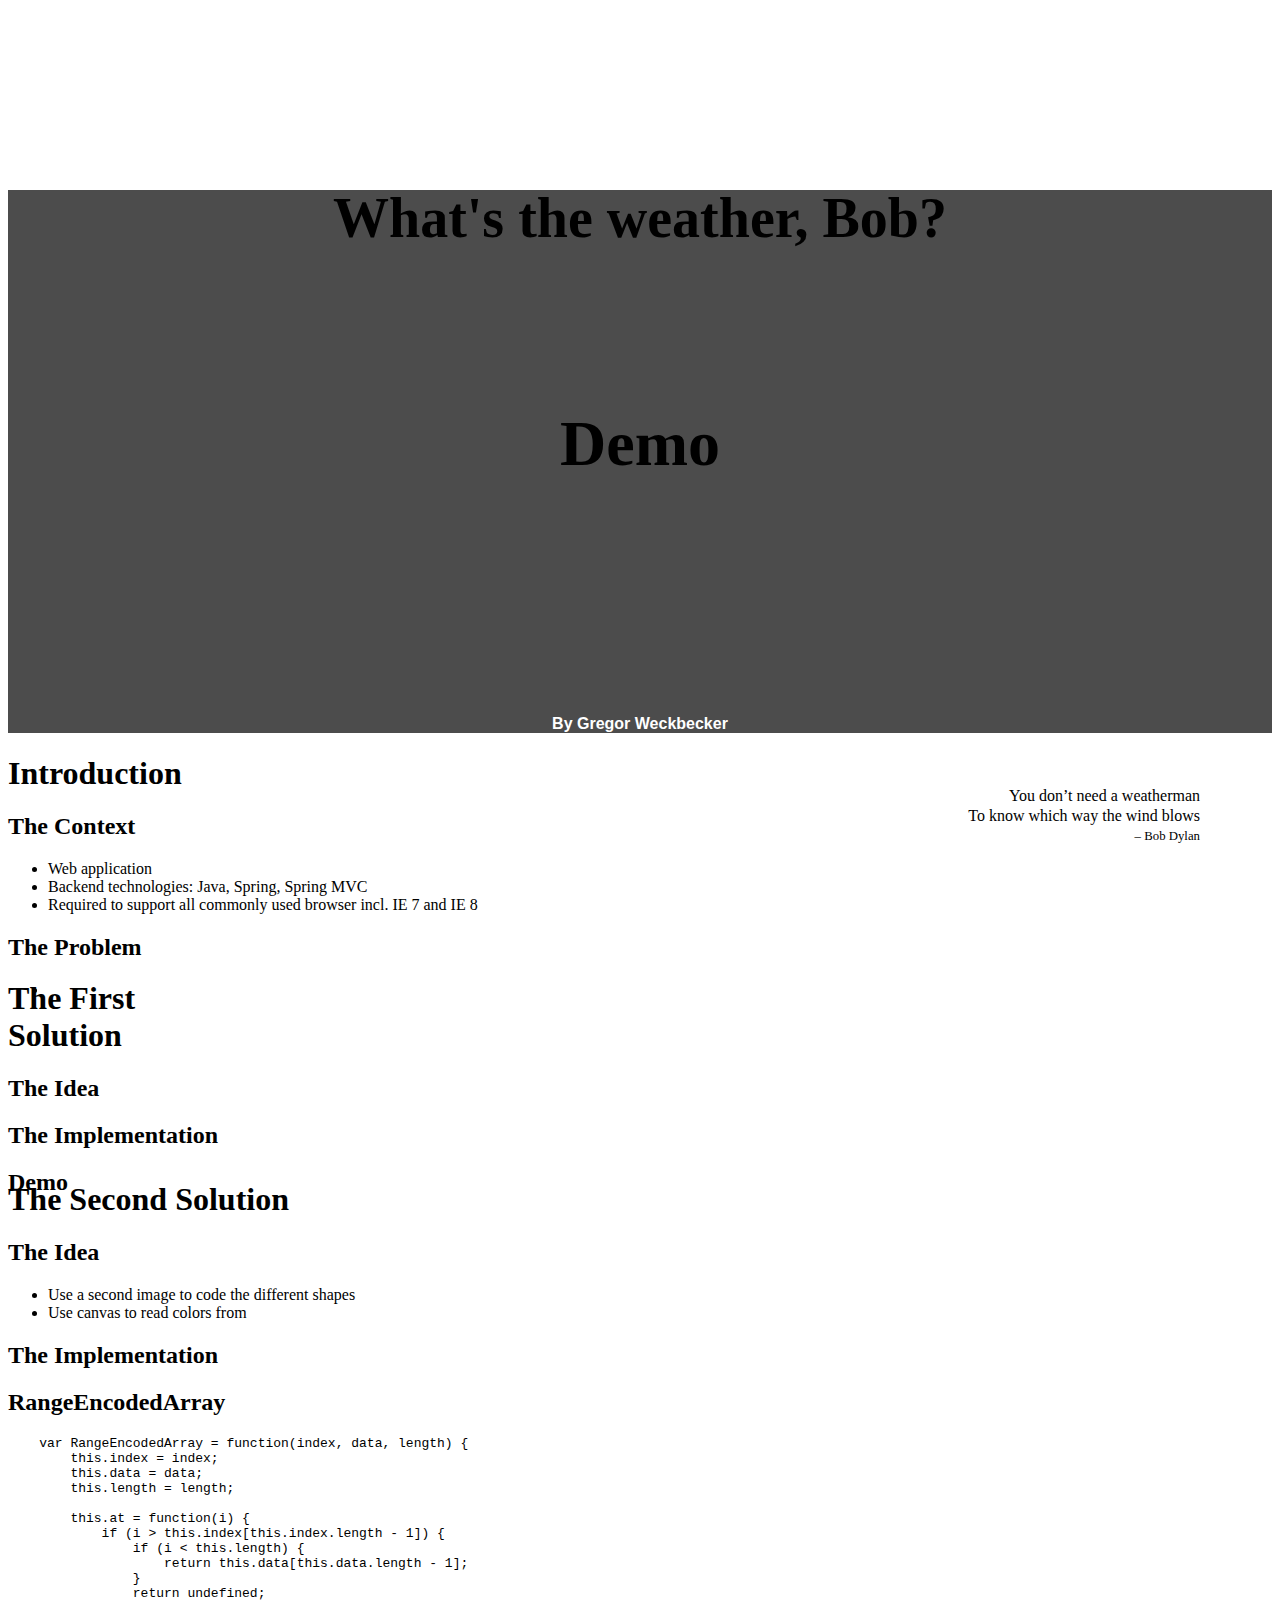
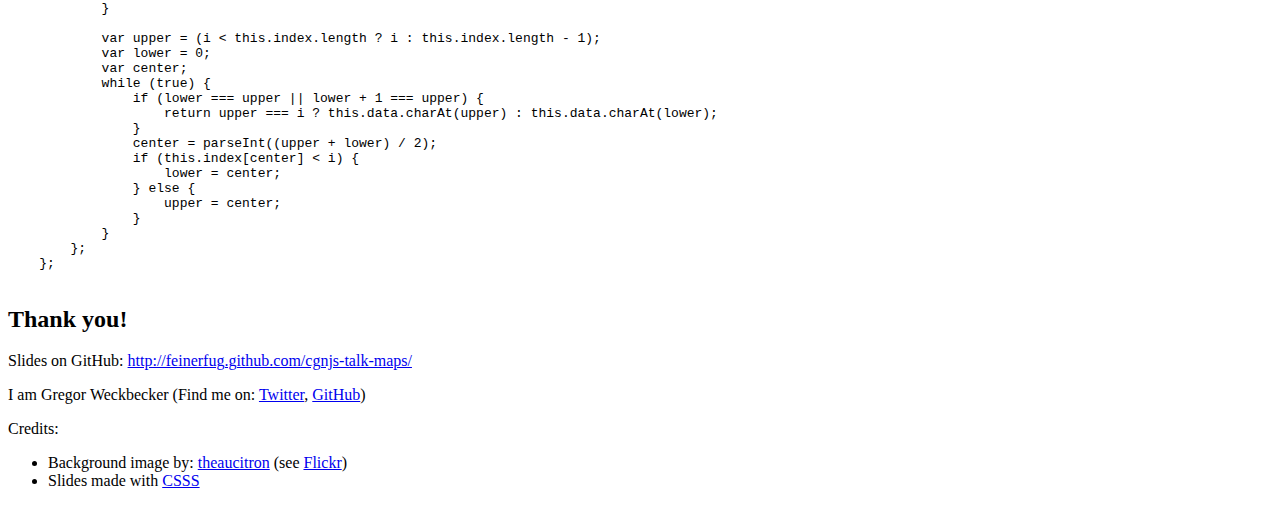
==== index.html @ a332ef14 "thank you page" ====
<!DOCTYPE html>
<html>
  <head>
    <meta charset="utf-8" />
    <meta name="viewport" content="width=device-width, initial-scale=1, maximum-scale=1" />
    <title>What's the weather?</title>

    <link href="slideshow.css" rel="stylesheet" />
    <link href="theme.css" rel="stylesheet" />
    <link href="talk.css" rel="stylesheet" />
  </head>
  <body data-duration="30">

    <header id="intro" class="slide">
      <h1>
        What's the weather, Bob?
      </h1>
      <p class="attribution">By Gregor Weckbecker</p>
      <blockquote>
        You don’t need a weatherman<br/>
        To know which way the wind blows<br/>
        <span class="author">&#8211; Bob Dylan</span>
      </blockquote>
    </header>
    <section>
      <header class="slide">
        <h1>Introduction</h1>
      </header>

      <section class="slide">
        <h2>The Context</h2>
        <ul>
          <li class="delayed">Web application</li>
          <li class="delayed">Backend technologies: Java, Spring, Spring MVC</li>
          <li class="delayed">Required to support all commonly used browser incl. IE 7 and IE 8</li>
        </ul>
      </section>

      <section class="slide">
        <h2>The Problem</h2>
        <ul>
          <li class="delayed"></li>
        </ul>
      </section>
    </section>

    <section>
      <header class="slide">
        <h1 class="two-lines">
          The First <br/>
          Solution
        </h1>
      </header>

      <section class="slide">
        <h2>The Idea</h2>
      </section>

      <section class="slide">
        <h2>The Implementation</h2>
      </section>

      <section class="slide">
        <h2 class="two-lines">Demo</h2>
      </section>
    </section>

    <section>
      <header class="slide">
        <h1 class="two-lines">The Second Solution</h1>
      </header>

      <section class="slide">
        <h2>The Idea</h2>
        <ul>
          <li class="delayed">Use a second image to code the different shapes</li>
          <li class="delayed">Use canvas to read colors from </li>
        </ul>
      </section>

      <section class="slide">
        <h2>The Implementation</h2>
      </section>

      <section class="slide">
        <h2>RangeEncodedArray</h2>
        <pre>
    var RangeEncodedArray = function(index, data, length) {
        this.index = index;
        this.data = data;
        this.length = length;

        this.at = function(i) {
            if (i > this.index[this.index.length - 1]) {
                if (i < this.length) {
                    return this.data[this.data.length - 1];
                }
                return undefined;
            }

            var upper = (i < this.index.length ? i : this.index.length - 1);
            var lower = 0;
            var center;
            while (true) {
                if (lower === upper || lower + 1 === upper) {
                    return upper === i ? this.data.charAt(upper) : this.data.charAt(lower);
                }
                center = parseInt((upper + lower) / 2);
                if (this.index[center] < i) {
                    lower = center;
                } else {
                    upper = center;
                }
            }
        };
    };
        </pre>

      </section>

      <section class="slide">
        <h2 class="full-slide">Demo</h2>
      </section>
    </section>

    <section>
      <footer class="slide" title="The End">
        <h2>Thank you!</h2>
        <p>Slides on GitHub: <a href="http://feinerfug.github.com/cgnjs-talk-maps/">http://feinerfug.github.com/cgnjs-talk-maps/</a></p>

        <p class="me">I am Gregor Weckbecker (Find me on: <a href="http://twitter.com/#!/feinerfug">Twitter</a>, <a href="https://github.com/feinerfug">GitHub</a>)</p>

        <p>Credits:</p>
        <ul>
          <li>
            Background image by: <a href="http://www.flickr.com/photos/9190330@N06/">theaucitron</a> (see <a href="http://www.flickr.com/photos/9190330@N06/5810163712/">Flickr</a>)
          </li>
          <li>
            Slides made with <a href="http://github.com/LeaVerou/CSSS">CSSS</a>
          </li>
        </ul>
      </footer>
    </section>

    <script src="slideshow.js"></script>
    <script src="plugins/css-prefix.js"></script>
    <script src="plugins/css-edit.js"></script>
    <script src="plugins/css-snippets.js"></script>
    <script src="plugins/css-controls.js"></script>
    <script>
      var slideshow = new SlideShow();

      var snippets = document.querySelectorAll('.snippet');
      for(var i=0; i<snippets.length; i++) {
                                      new CSSSnippet(snippets[i]);
                                      }

                                      var cssControls = document.querySelectorAll('.css-control');
                                      for(var i=0; i<cssControls.length; i++) {
                                                                         new CSSControl(cssControls[i]);
                                                                         }
                                                                         </script>

  </body>
</html>
---- talk.css ----
section > header.slide > h1.two-lines {
  margin-top: -1.1em;
}

#intro {
  background: rgba(0,0,0,.7);
  padding: 0;
  border: 0;
}

#intro h1 {
  font-size: 350%;
  line-height: 1;
  text-align: center;
  margin-top: 1.2em;
  font-weight: bold;
  width: 80%;
  min-height: 500px;
  margin: 15% auto 0;
}

#intro .attribution {
  font-family: Helvetica, sans-serif;
  font-weight: bold;
  text-align: center;
  font-size: 100%;
  color: #fff;
  text-shadow: none;
  background: none;
  padding:.6em 0 0;
  overflow: hidden;
}

#intro blockquote {
  position: absolute;
  height: 3.6em;
  width: 100%;
  right: 2.5em;
  bottom: 2.5em;
  text-align: right;
  line-height: 1.2;
}

#intro blockquote .author {
  font-size: 0.8em;
}

section > h2.full-slide {
  position: absolute;
  top: 50%;
  left: 0;
  right: 0;
  margin-top: -.6em;
  font-size: 400%;
  line-height: 1;
  text-align: center;
}

section > footer > .me {
  margin: 1em 0;
}
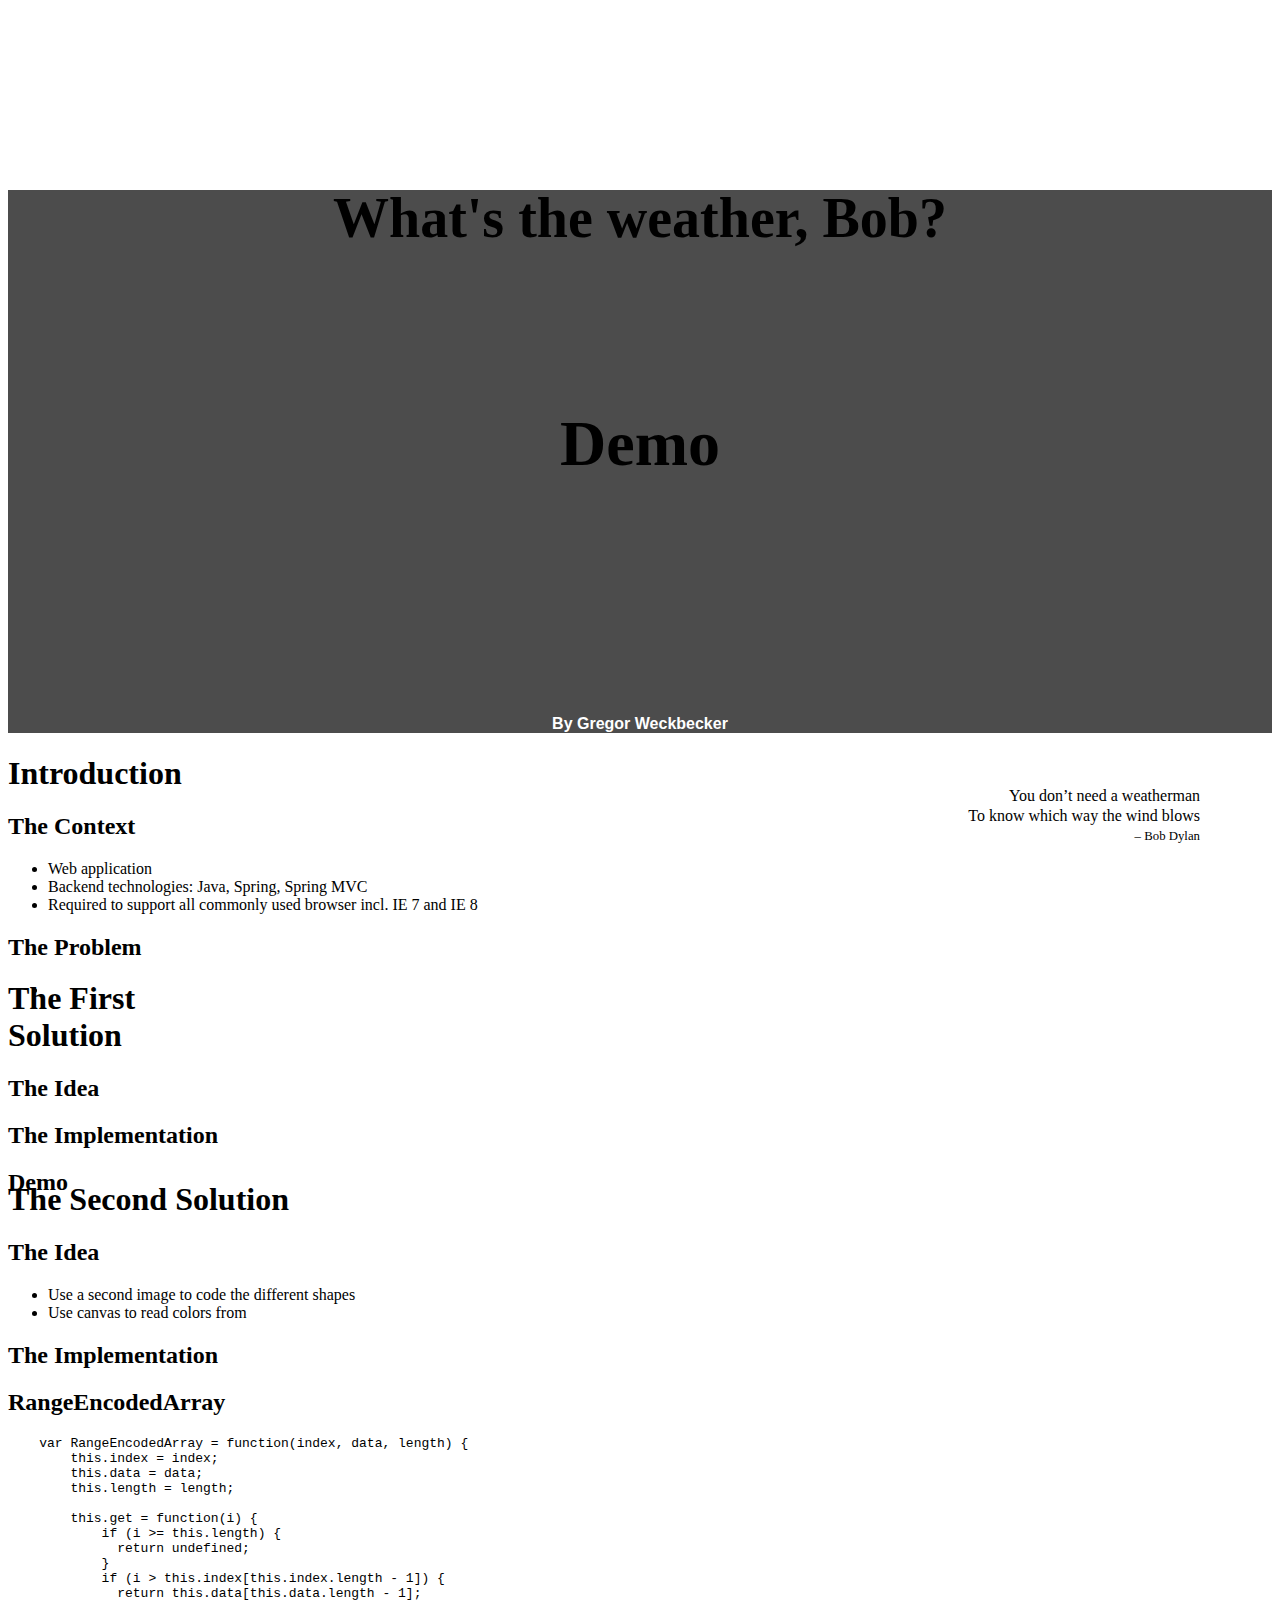
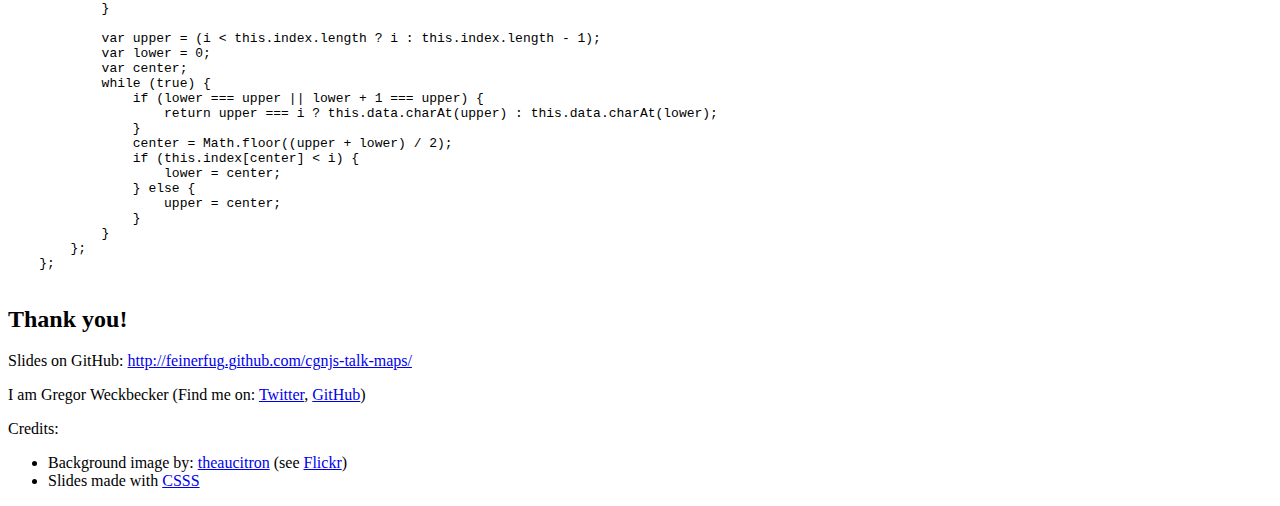
==== commit aed9cd04: "fixes rea example" ====
--- a/index.html
+++ b/index.html
@@ -90,12 +90,12 @@
         this.data = data;
         this.length = length;
 
-        this.at = function(i) {
+        this.get = function(i) {
+            if (i >= this.length) {
+              return undefined;
+            }
             if (i > this.index[this.index.length - 1]) {
-                if (i < this.length) {
-                    return this.data[this.data.length - 1];
-                }
-                return undefined;
+              return this.data[this.data.length - 1];
             }
 
             var upper = (i < this.index.length ? i : this.index.length - 1);
@@ -105,7 +105,7 @@
                 if (lower === upper || lower + 1 === upper) {
                     return upper === i ? this.data.charAt(upper) : this.data.charAt(lower);
                 }
-                center = parseInt((upper + lower) / 2);
+                center = Math.floor((upper + lower) / 2);
                 if (this.index[center] < i) {
                     lower = center;
                 } else {
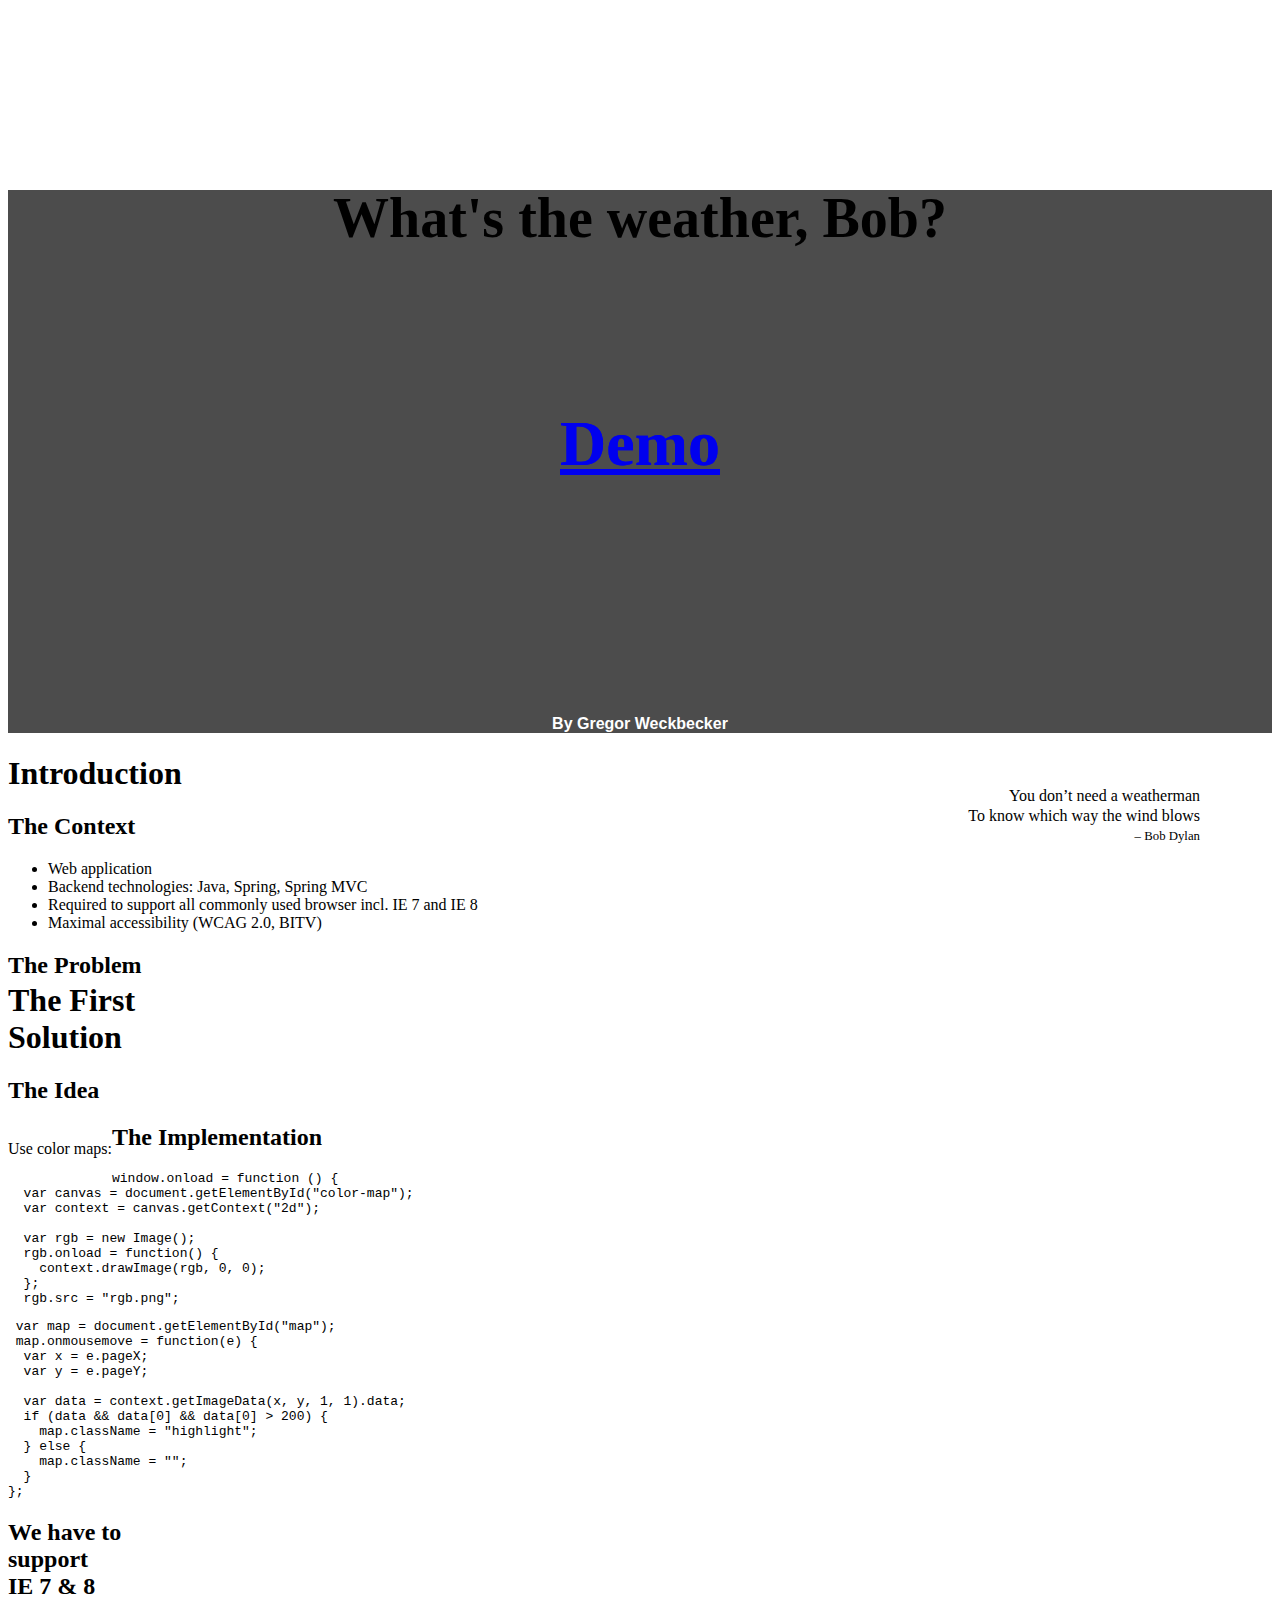
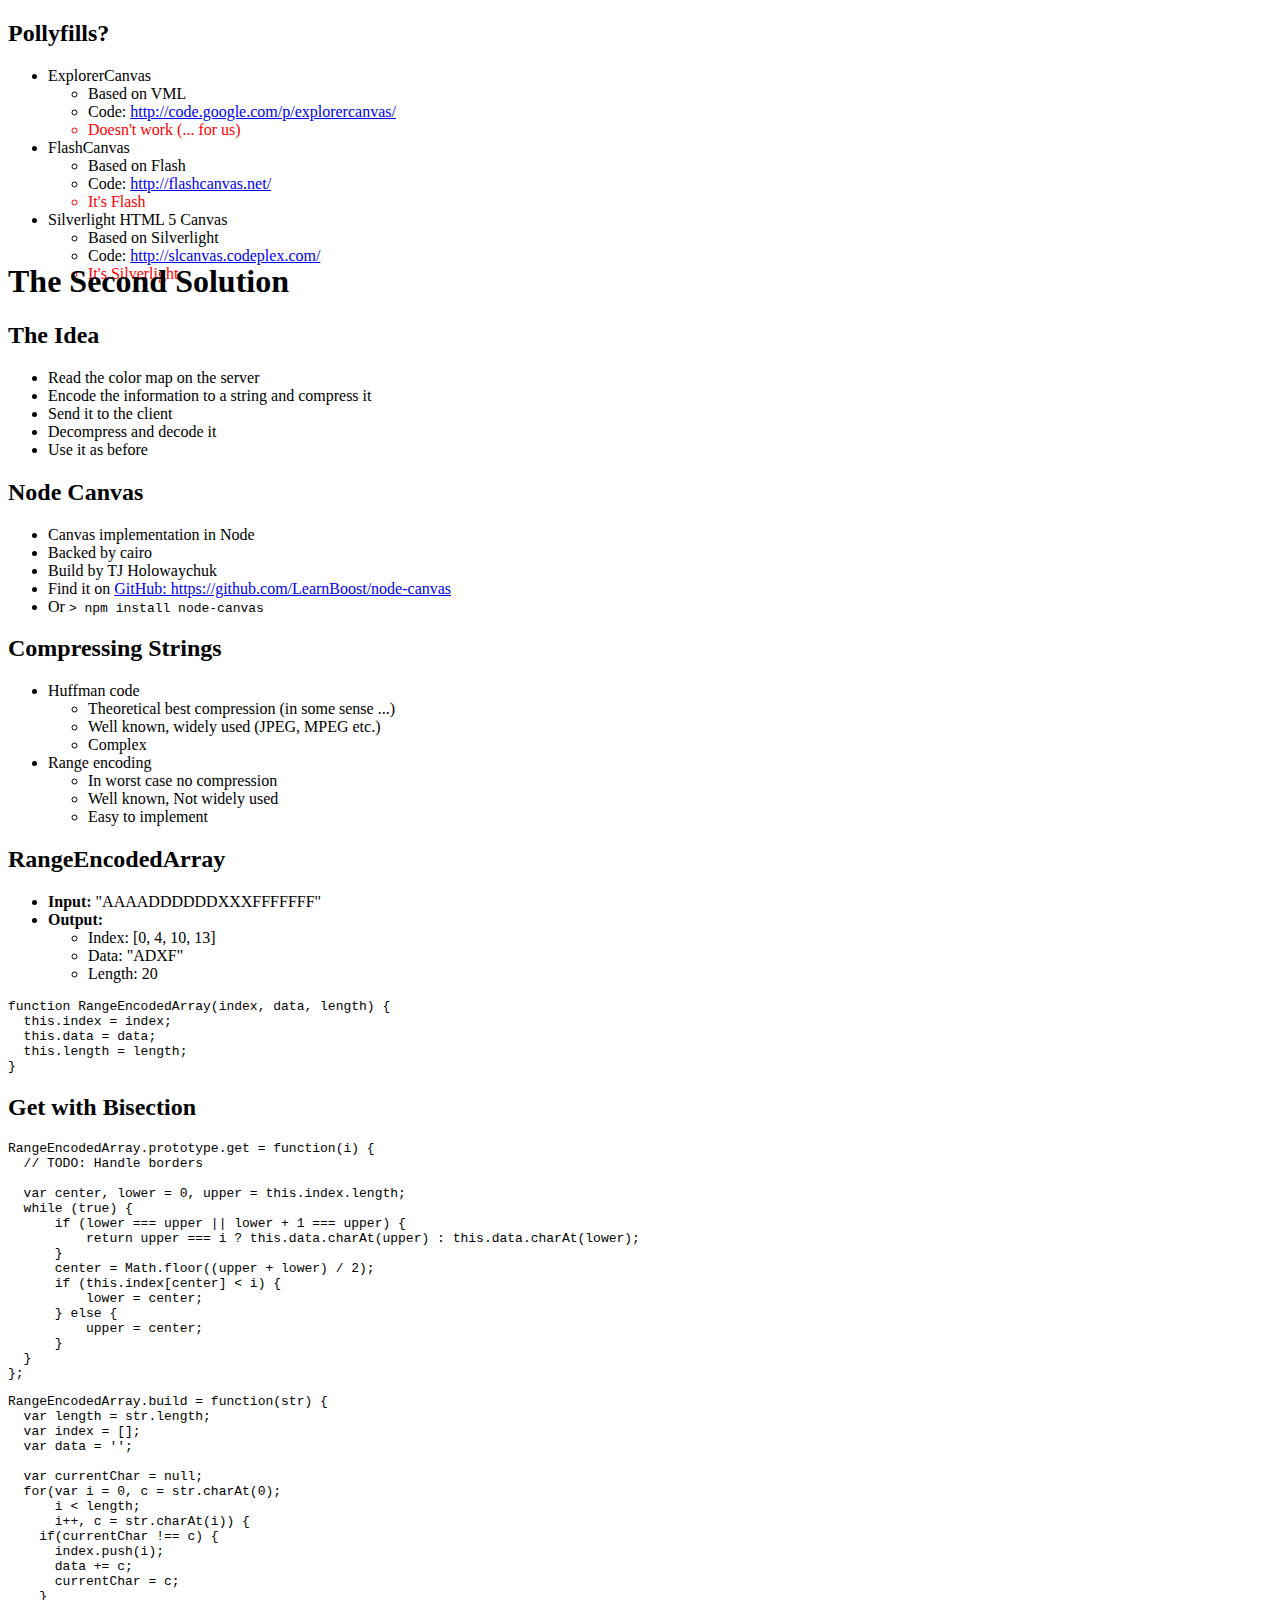
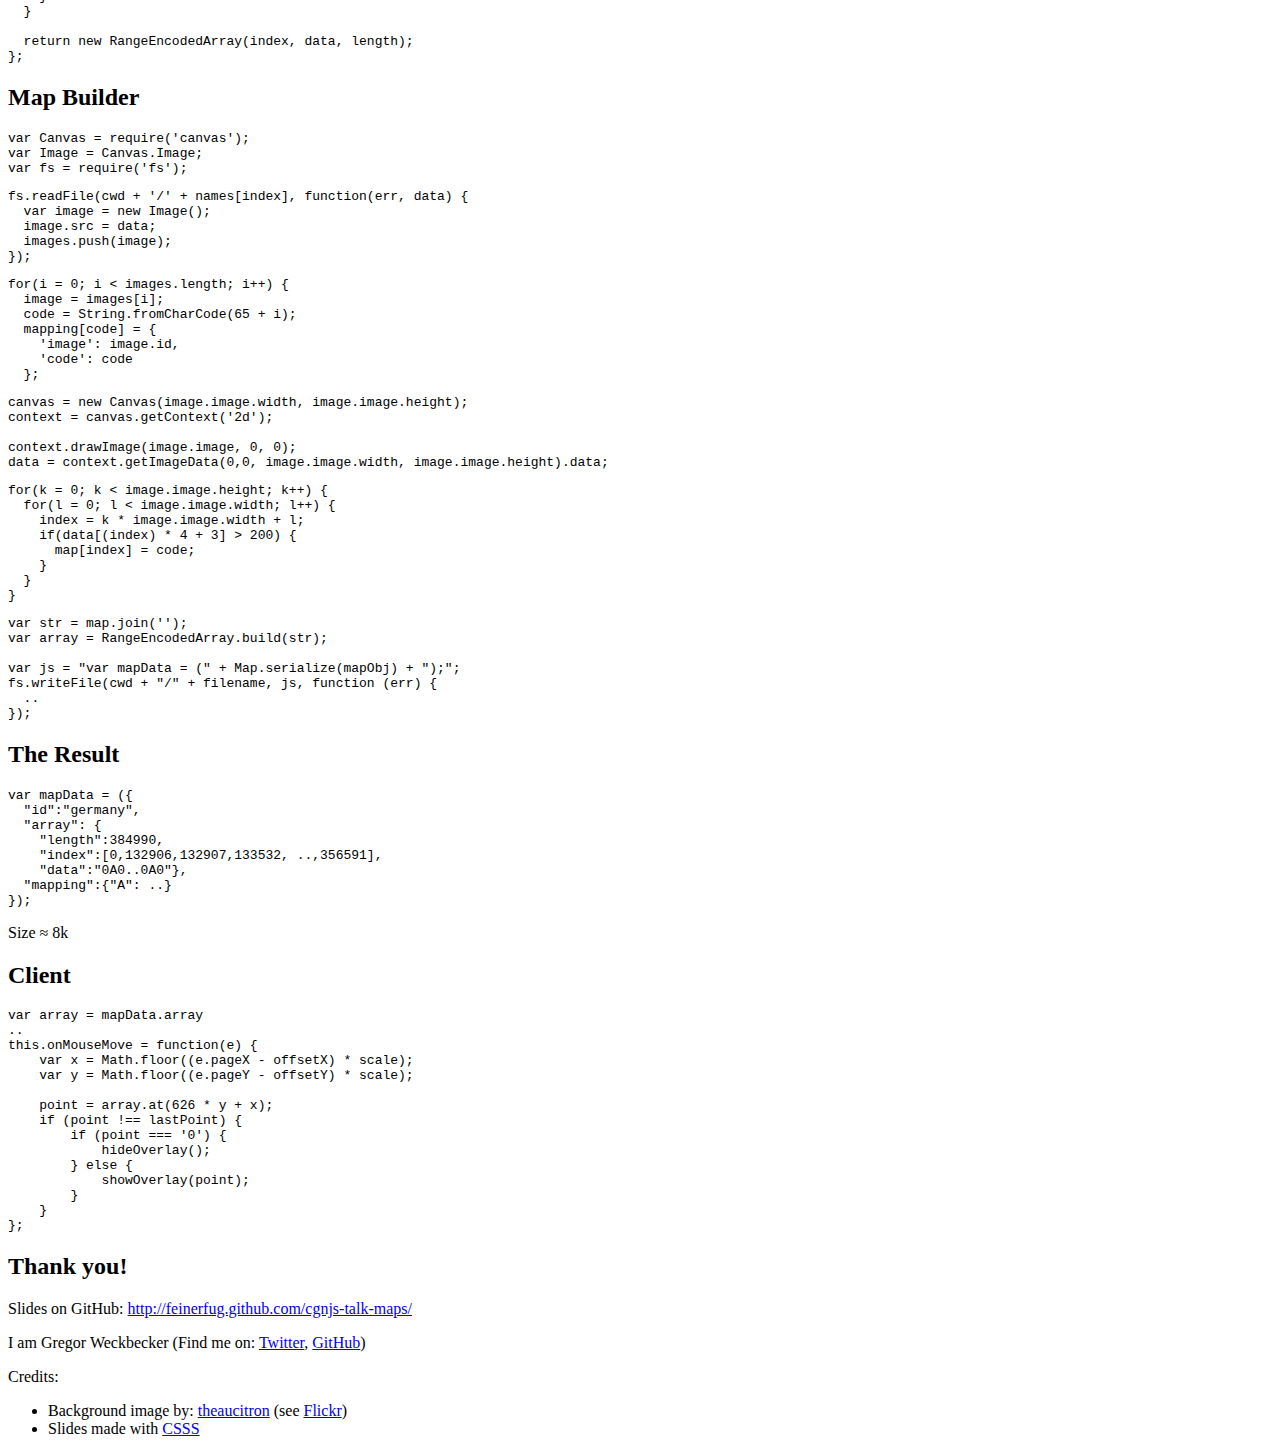
==== commit 2b487681: "fixes typo" ====
--- a/index.html
+++ b/index.html
@@ -9,7 +9,7 @@
     <link href="theme.css" rel="stylesheet" />
     <link href="talk.css" rel="stylesheet" />
   </head>
-  <body data-duration="30">
+  <body data-duration="30" class="">
 
     <header id="intro" class="slide">
       <h1>
@@ -33,14 +33,13 @@
           <li class="delayed">Web application</li>
           <li class="delayed">Backend technologies: Java, Spring, Spring MVC</li>
           <li class="delayed">Required to support all commonly used browser incl. IE 7 and IE 8</li>
+          <li class="delayed">Maximal accessibility (WCAG 2.0, BITV)</li>
         </ul>
       </section>
 
       <section class="slide">
         <h2>The Problem</h2>
-        <ul>
-          <li class="delayed"></li>
-        </ul>
+        <img src="demos/1/map.png" style="width: 100%; heigth: auto;" alt="" />
       </section>
     </section>
 
@@ -54,14 +53,77 @@
 
       <section class="slide">
         <h2>The Idea</h2>
+        <p style="float:left;">Use color maps:</p>
+        <img src="demos/1/rgb.png" alt="" style="display: block; float: right; height: 60%; width: auto"/>
       </section>
 
       <section class="slide">
         <h2>The Implementation</h2>
-      </section>
-
-      <section class="slide">
-        <h2 class="two-lines">Demo</h2>
+        <pre>
+window.onload = function () {
+  var canvas = document.getElementById("color-map");
+  var context = canvas.getContext("2d");
+
+  var rgb = new Image();
+  rgb.onload = function() {
+    context.drawImage(rgb, 0, 0);
+  };
+  rgb.src = "rgb.png";</pre>
+      </section>
+
+      <section class="slide">
+        <pre>
+ var map = document.getElementById("map");
+ map.onmousemove = function(e) {
+  var x = e.pageX;
+  var y = e.pageY;
+
+  var data = context.getImageData(x, y, 1, 1).data;
+  if (data && data[0] && data[0] > 200) {
+    map.className = "highlight";
+  } else {
+    map.className = "";
+  }
+};
+</pre>
+      </section>
+
+      <section class="slide">
+        <h2 class="full-slide"><a href="demos/1" target="_blank">Demo</a></h2>
+      </section>
+
+    <section class="slide">
+      <h2 class="full-slide-3">We have to <br/> support <br/> IE 7 &amp; 8</h2>
+    </section>
+
+      <section class="slide">
+        <h2>Pollyfills?</h2>
+        <ul>
+          <li>
+            ExplorerCanvas
+            <ul>
+              <li>Based on VML</li>
+              <li>Code: <a href="http://code.google.com/p/explorercanvas/">http://code.google.com/p/explorercanvas/</a></li>
+              <li style="color: red;">Doesn't work (... for us)</li>
+            </ul>
+          </li>
+          <li>
+            FlashCanvas
+            <ul>
+              <li>Based on Flash</li>
+              <li>Code: <a href="http://flashcanvas.net/">http://flashcanvas.net/</a></li>
+              <li style="color: red;">It's Flash</li>
+            </ul>
+          </li>
+          <li>
+            Silverlight HTML 5 Canvas
+            <ul>
+              <li>Based on Silverlight</li>
+              <li>Code: <a href="http://slcanvas.codeplex.com/">http://slcanvas.codeplex.com/</a></li>
+              <li style="color:red;">It's Silverlight</li>
+            </ul>
+          </li>
+        </ul>
       </section>
     </section>
 
@@ -73,53 +135,216 @@
       <section class="slide">
         <h2>The Idea</h2>
         <ul>
-          <li class="delayed">Use a second image to code the different shapes</li>
-          <li class="delayed">Use canvas to read colors from </li>
-        </ul>
-      </section>
-
-      <section class="slide">
-        <h2>The Implementation</h2>
+          <li class="delayed">Read the color map on the server</li>
+          <li class="delayed">Encode the information to a string and compress it</li>
+          <li class="delayed">Send it to the client</li>
+          <li class="delayed">Decompress and decode it</li>
+          <li class="delayed">Use it as before</li>
+        </ul>
+      </section>
+
+      <section class="slide">
+        <h2>Node Canvas</h2>
+        <ul>
+          <li>Canvas implementation in Node</li>
+          <li>Backed by cairo</li>
+          <li>Build by TJ Holowaychuk</li>
+          <li>Find it on <a href="https://github.com/LearnBoost/node-canvas">GitHub: https://github.com/LearnBoost/node-canvas</a></li>
+          <li>Or <code>> npm install node-canvas</code></li>
+        </ul>
+      </section>
+
+      <section class="slide">
+        <h2>Compressing Strings</h2>
+        <ul>
+          <li>
+            Huffman code
+            <ul>
+              <li>Theoretical best compression (in some sense ...)</li>
+              <li>Well known, widely used (JPEG, MPEG etc.) </li>
+              <li>Complex</li>
+            </ul>
+          </li>
+          <li class="delayed">
+            Range encoding
+            <ul>
+              <li>In worst case no compression</li>
+              <li>Well known, Not widely used</li>
+              <li>Easy to implement</li>
+            </ul>
+          </li>
+        </ul>
       </section>
 
       <section class="slide">
         <h2>RangeEncodedArray</h2>
+        <ul>
+          <li><strong>Input:</strong> "AAAADDDDDDXXXFFFFFFF"</li>
+          <li><strong>Output:</strong>
+            <ul>
+              <li>Index: [0, 4, 10, 13]</li>
+              <li>Data: "ADXF"</li>
+              <li>Length: 20</li>
+            </ul>
+          </li>
+        </ul>
+
+<pre class="delayed space2">
+function RangeEncodedArray(index, data, length) {
+  this.index = index;
+  this.data = data;
+  this.length = length;
+}
+</pre>
+      </section>
+
+      <section class="slide">
+        <h2>Get with Bisection</h2>
+<pre>
+RangeEncodedArray.prototype.get = function(i) {
+  // TODO: Handle borders
+
+  var center, lower = 0, upper = this.index.length;
+  while (true) {
+      if (lower === upper || lower + 1 === upper) {
+          return upper === i ? this.data.charAt(upper) : this.data.charAt(lower);
+      }
+      center = Math.floor((upper + lower) / 2);
+      if (this.index[center] < i) {
+          lower = center;
+      } else {
+          upper = center;
+      }
+  }
+};
+</pre>
+      </section>
+
+      <section class="slide">
         <pre>
-    var RangeEncodedArray = function(index, data, length) {
-        this.index = index;
-        this.data = data;
-        this.length = length;
-
-        this.get = function(i) {
-            if (i >= this.length) {
-              return undefined;
-            }
-            if (i > this.index[this.index.length - 1]) {
-              return this.data[this.data.length - 1];
-            }
-
-            var upper = (i < this.index.length ? i : this.index.length - 1);
-            var lower = 0;
-            var center;
-            while (true) {
-                if (lower === upper || lower + 1 === upper) {
-                    return upper === i ? this.data.charAt(upper) : this.data.charAt(lower);
-                }
-                center = Math.floor((upper + lower) / 2);
-                if (this.index[center] < i) {
-                    lower = center;
-                } else {
-                    upper = center;
-                }
-            }
-        };
-    };
-        </pre>
-
-      </section>
-
-      <section class="slide">
-        <h2 class="full-slide">Demo</h2>
+RangeEncodedArray.build = function(str) {
+  var length = str.length;
+  var index = [];
+  var data = '';
+
+  var currentChar = null;
+  for(var i = 0, c = str.charAt(0);
+      i < length;
+      i++, c = str.charAt(i)) {
+    if(currentChar !== c) {
+      index.push(i);
+      data += c;
+      currentChar = c;
+    }
+  }
+
+  return new RangeEncodedArray(index, data, length);
+};</pre>
+      </section>
+
+      <section class="slide">
+        <h2>Map Builder</h2>
+<pre>
+var Canvas = require('canvas');
+var Image = Canvas.Image;
+var fs = require('fs');
+</pre>
+
+<pre class="delayed space2">
+fs.readFile(cwd + '/' + names[index], function(err, data) {
+  var image = new Image();
+  image.src = data;
+  images.push(image);
+});
+</pre>
+
+      </section>
+
+      <section class="slide">
+
+<pre class="space2">
+for(i = 0; i < images.length; i++) {
+  image = images[i];
+  code = String.fromCharCode(65 + i);
+  mapping[code] = {
+    'image': image.id,
+    'code': code
+  };
+</pre>
+
+<pre class="delayed space2">
+canvas = new Canvas(image.image.width, image.image.height);
+context = canvas.getContext('2d');
+
+context.drawImage(image.image, 0, 0);
+data = context.getImageData(0,0, image.image.width, image.image.height).data;
+</pre>
+      </section>
+
+      <section class="slide">
+<pre>
+for(k = 0; k < image.image.height; k++) {
+  for(l = 0; l < image.image.width; l++) {
+    index = k * image.image.width + l;
+    if(data[(index) * 4 + 3] > 200) {
+      map[index] = code;
+    }
+  }
+}
+</pre>
+      </section>
+
+      <section class="slide">
+<pre>
+var str = map.join('');
+var array = RangeEncodedArray.build(str);
+
+var js = "var mapData = (" + Map.serialize(mapObj) + ");";
+fs.writeFile(cwd + "/" + filename, js, function (err) {
+  ..
+});
+</pre>
+      </section>
+
+      <section class="slide">
+        <h2>The Result</h2>
+<pre>
+var mapData = ({
+  "id":"germany",
+  "array": {
+    "length":384990,
+    "index":[0,132906,132907,133532, ..,356591],
+    "data":"0A0..0A0"},
+  "mapping":{"A": ..}
+});
+</pre>
+        <p>Size &asymp; 8k</p>
+      </section>
+
+      <section class="slide">
+        <h2>Client</h2>
+
+<pre>
+var array = mapData.array
+..
+this.onMouseMove = function(e) {
+    var x = Math.floor((e.pageX - offsetX) * scale);
+    var y = Math.floor((e.pageY - offsetY) * scale);
+
+    point = array.at(626 * y + x);
+    if (point !== lastPoint) {
+        if (point === '0') {
+            hideOverlay();
+        } else {
+            showOverlay(point);
+        }
+    }
+};
+</pre>
+      </section>
+
+      <section class="slide">
+        <h2 class="full-slide"><a href="demos/2/">Demo</a></h2>
       </section>
     </section>
 
@@ -144,22 +369,7 @@
 
     <script src="slideshow.js"></script>
     <script src="plugins/css-prefix.js"></script>
-    <script src="plugins/css-edit.js"></script>
-    <script src="plugins/css-snippets.js"></script>
     <script src="plugins/css-controls.js"></script>
-    <script>
-      var slideshow = new SlideShow();
-
-      var snippets = document.querySelectorAll('.snippet');
-      for(var i=0; i<snippets.length; i++) {
-                                      new CSSSnippet(snippets[i]);
-                                      }
-
-                                      var cssControls = document.querySelectorAll('.css-control');
-                                      for(var i=0; i<cssControls.length; i++) {
-                                                                         new CSSControl(cssControls[i]);
-                                                                         }
-                                                                         </script>
-
+    <script type="text/javascript" src="init.js"></script>
   </body>
 </html>
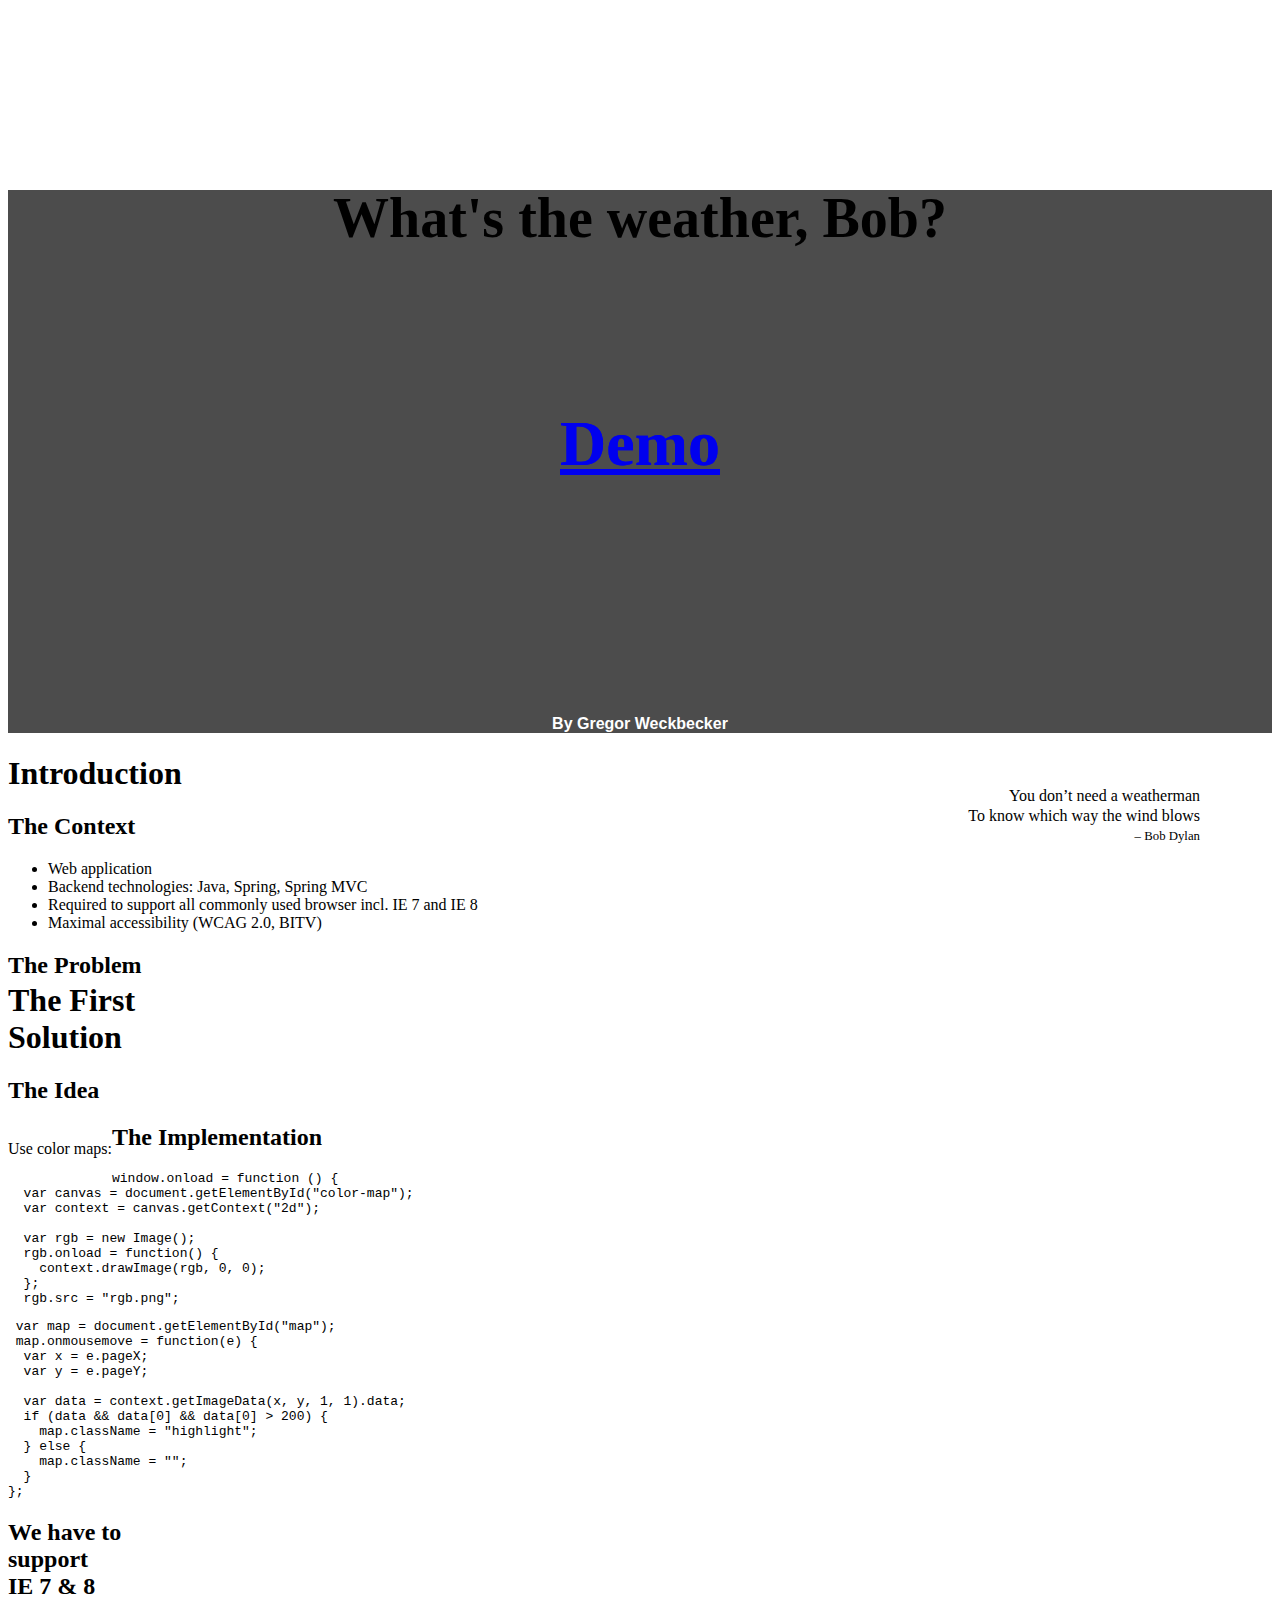
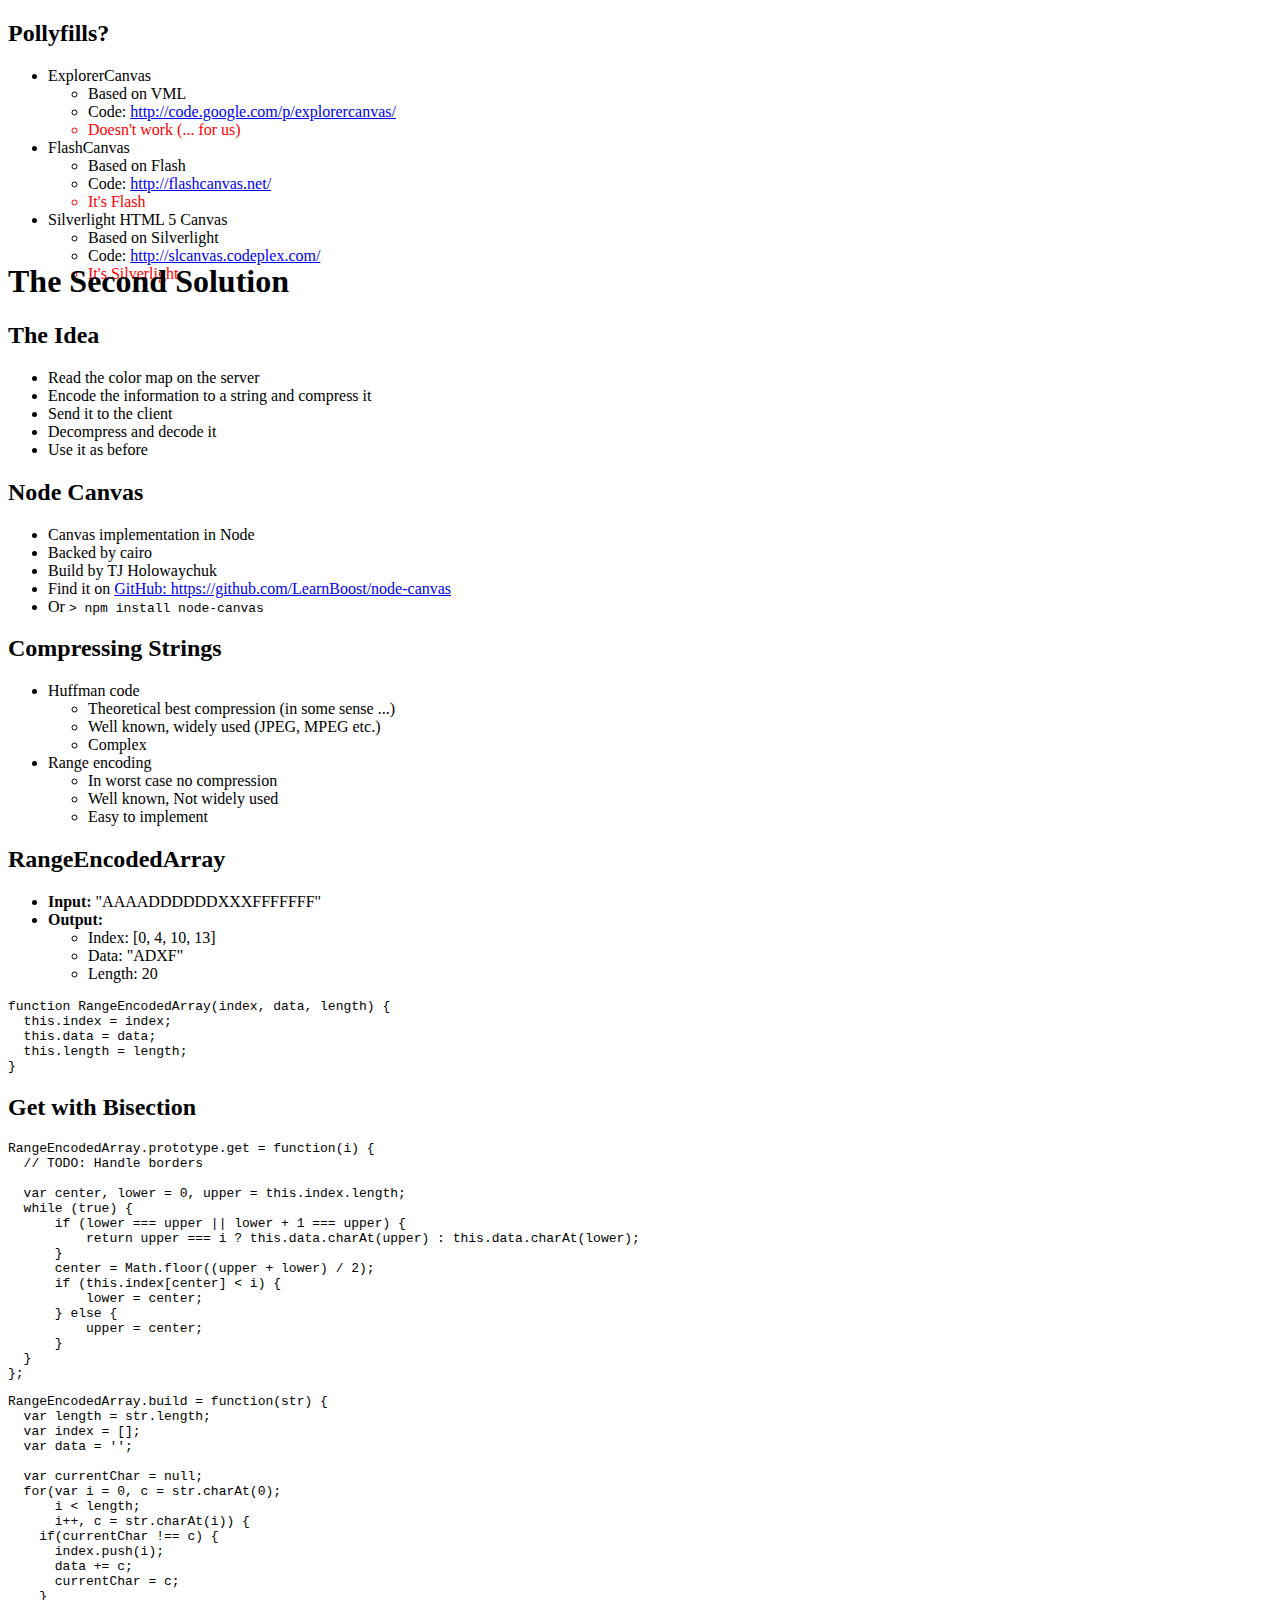
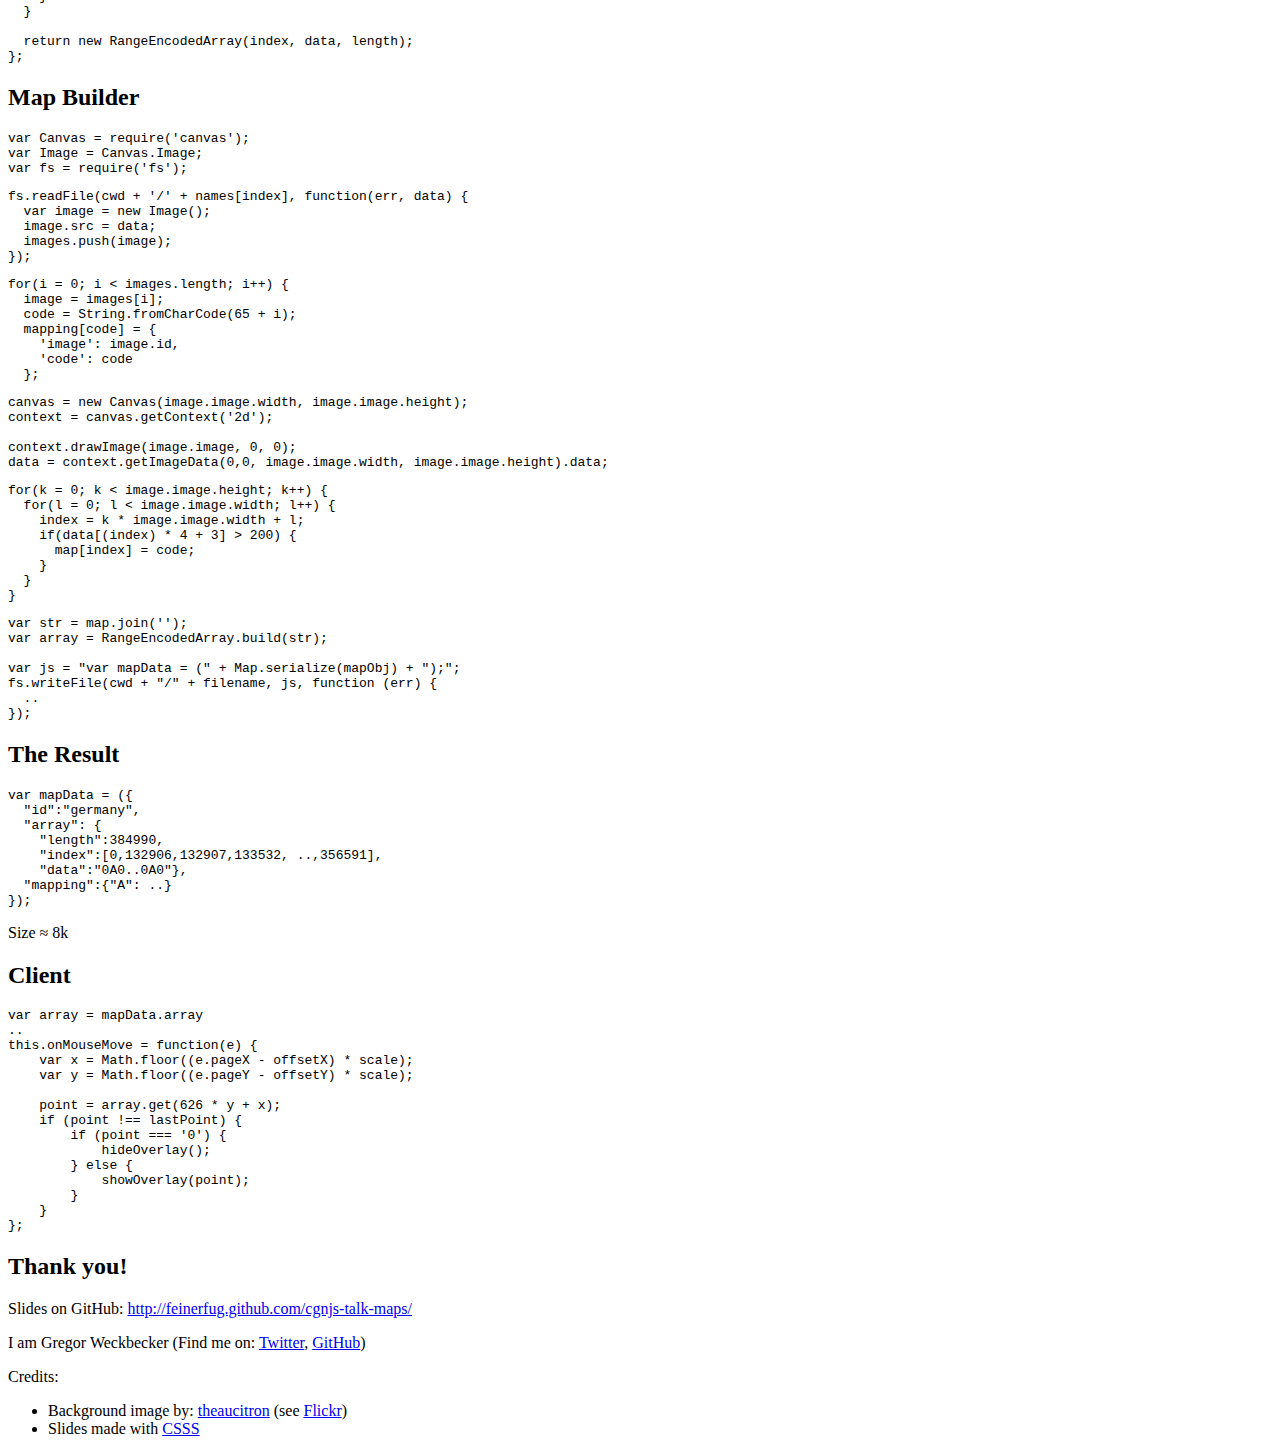
==== commit 5af119f5: "fixes typo" ====
--- a/index.html
+++ b/index.html
@@ -331,7 +331,7 @@
     var x = Math.floor((e.pageX - offsetX) * scale);
     var y = Math.floor((e.pageY - offsetY) * scale);
 
-    point = array.at(626 * y + x);
+    point = array.get(626 * y + x);
     if (point !== lastPoint) {
         if (point === '0') {
             hideOverlay();
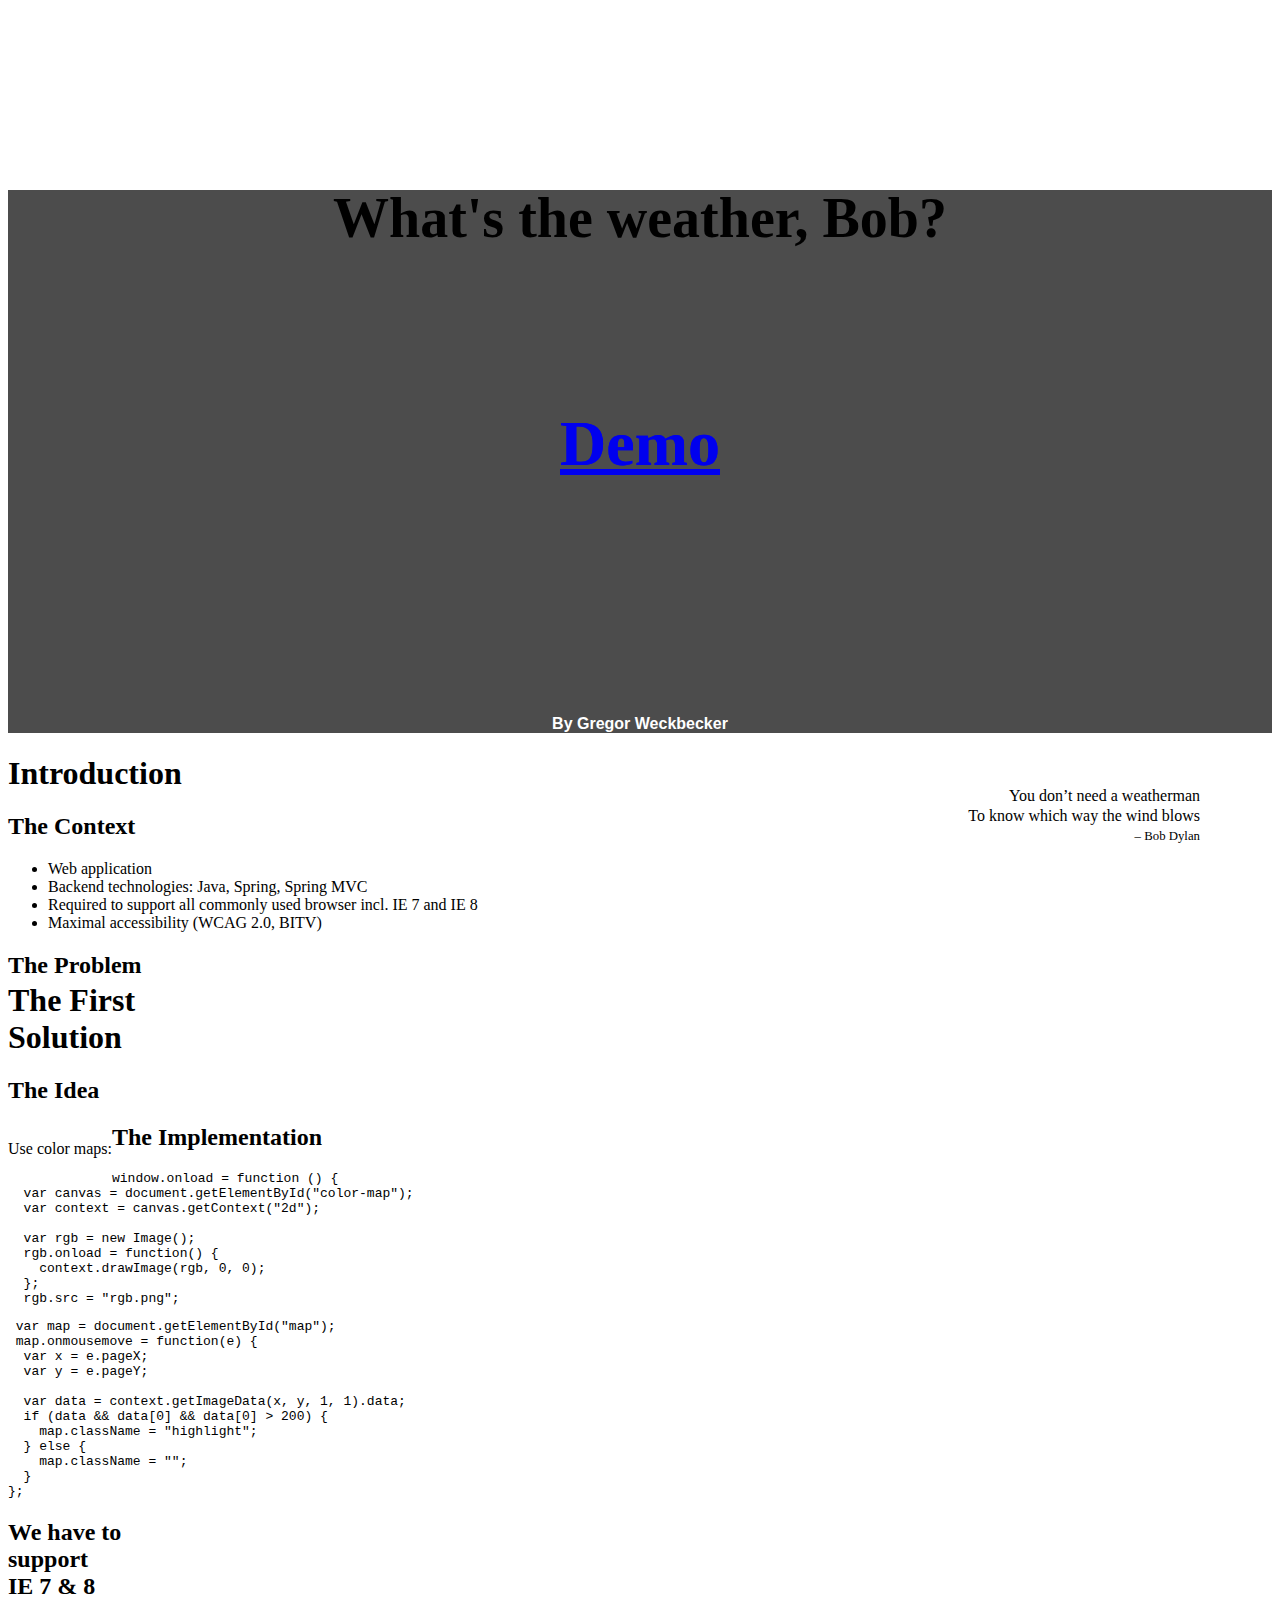
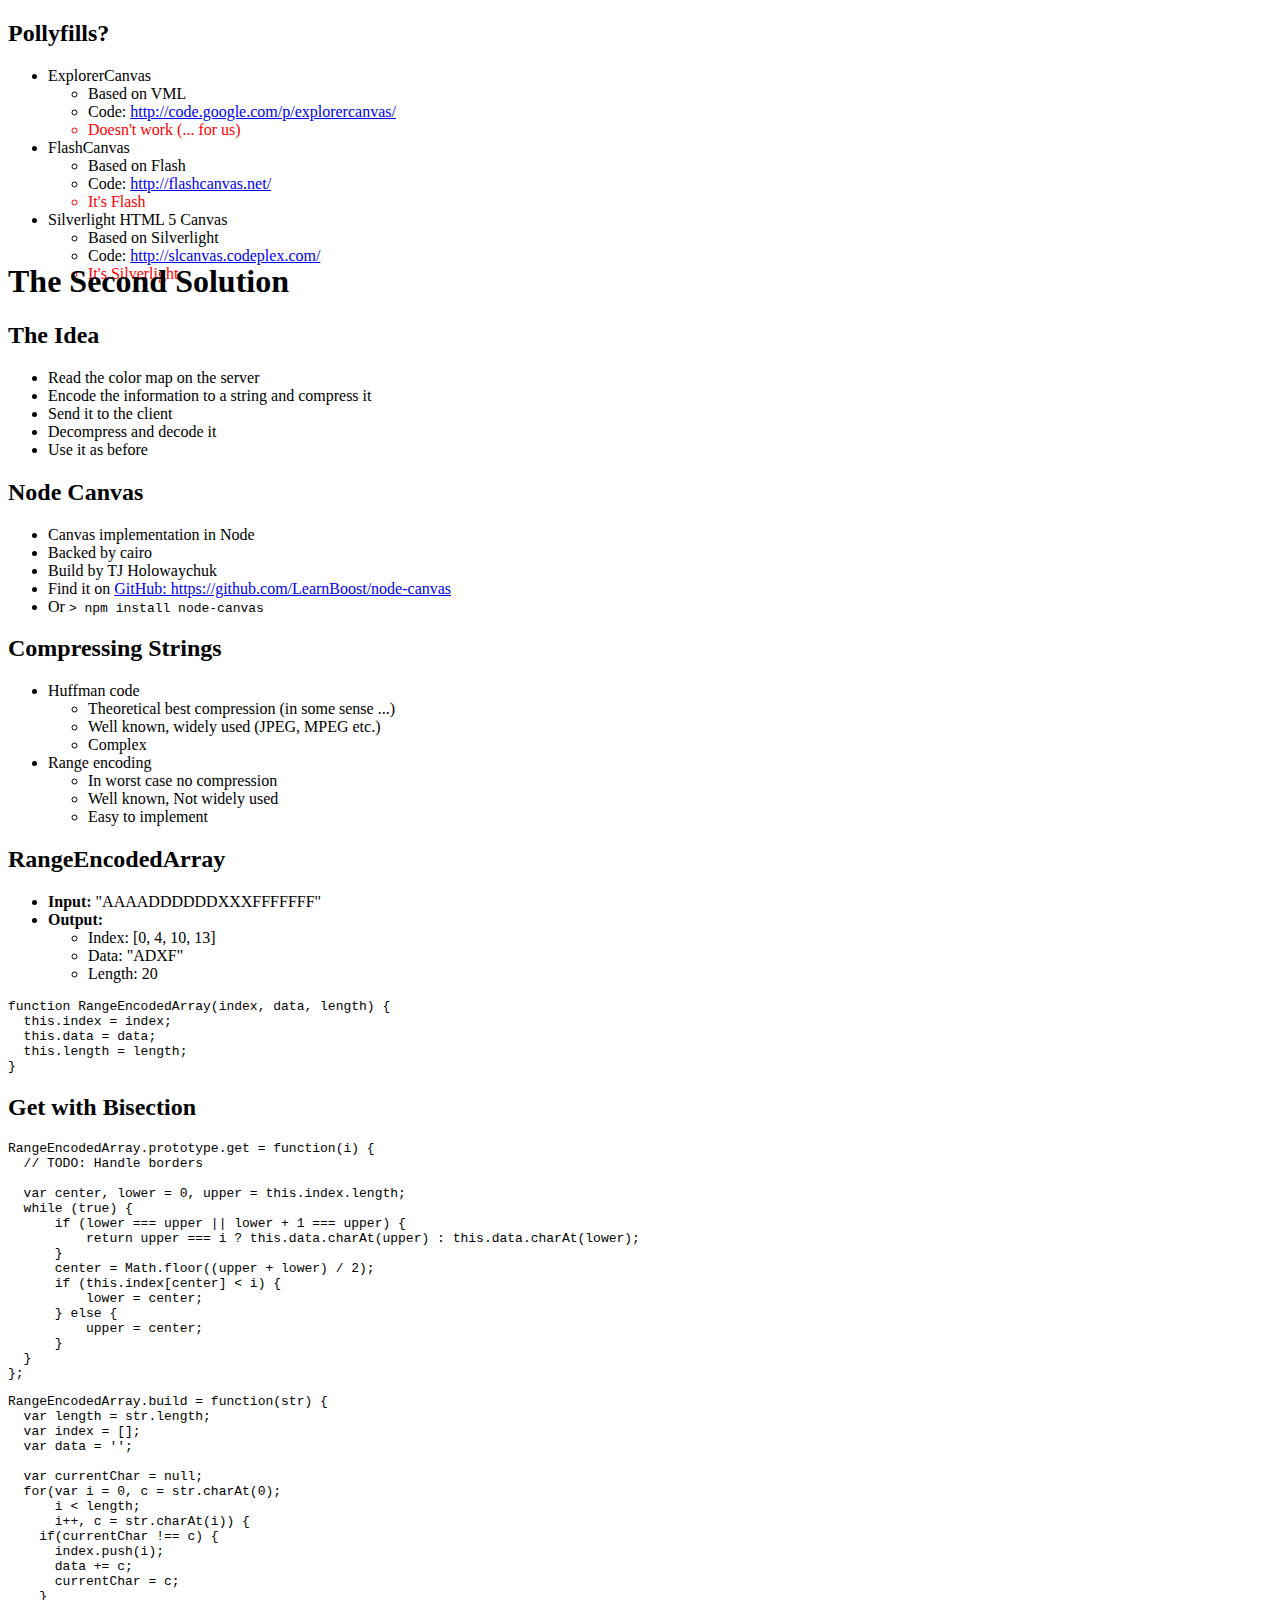
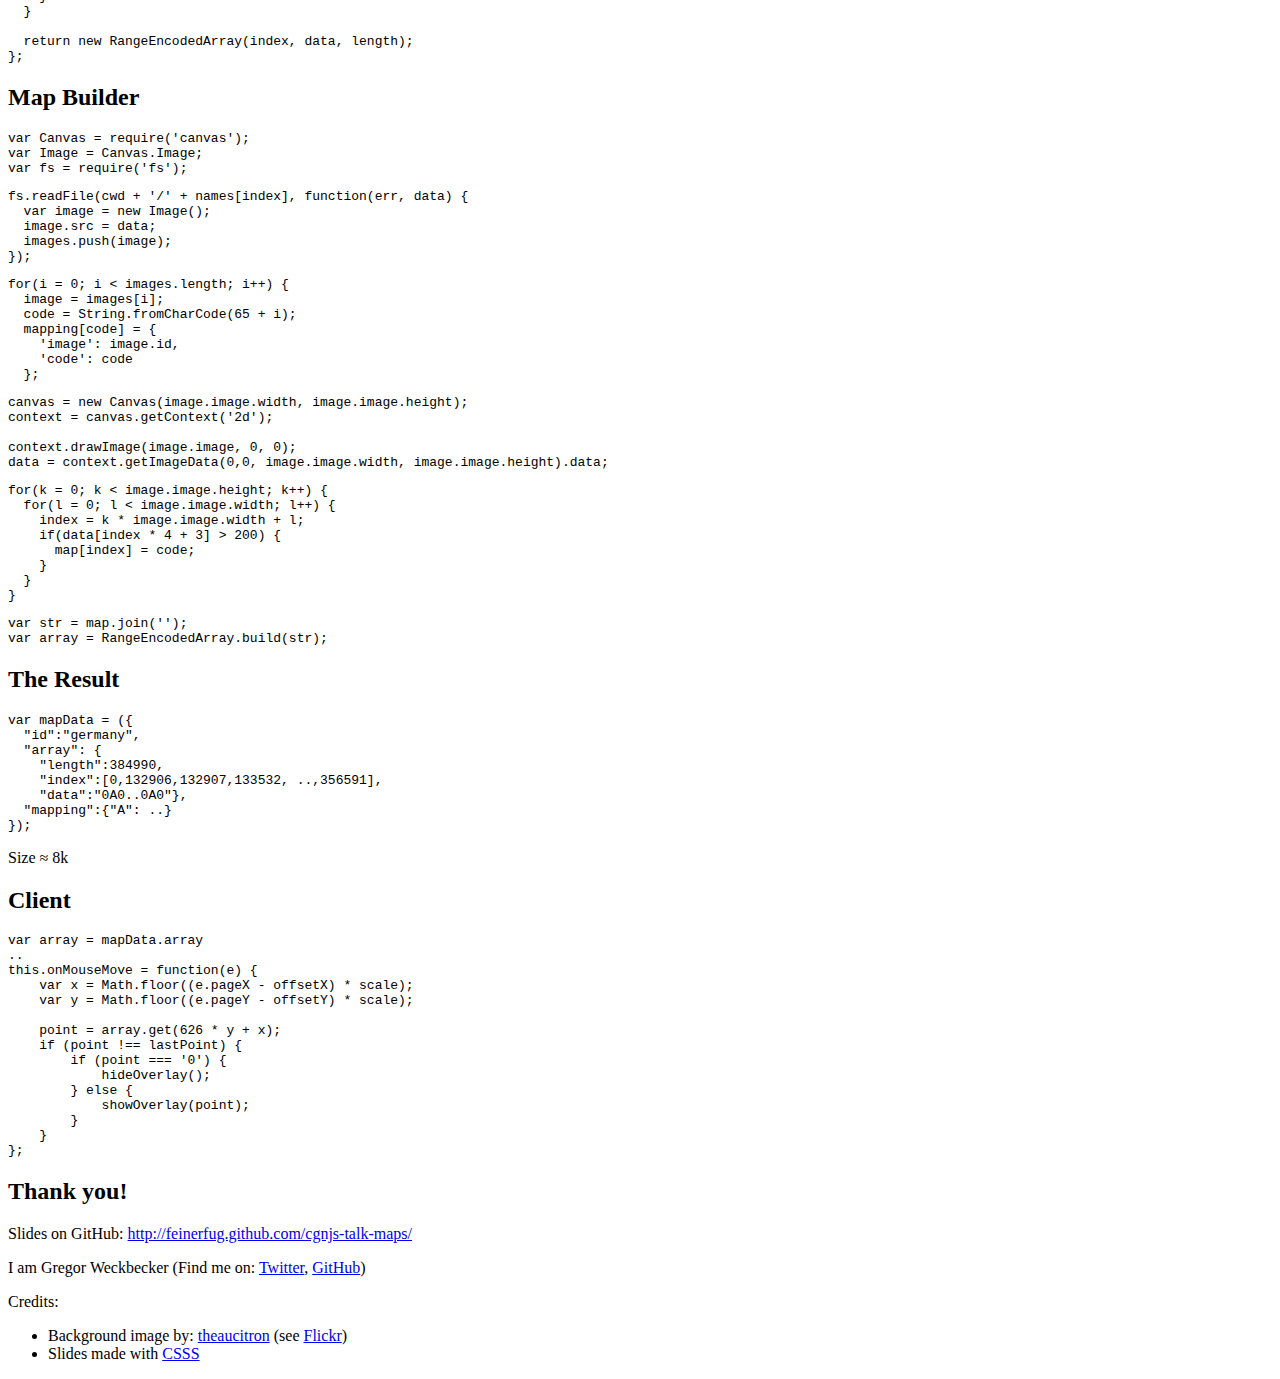
==== commit c12bfc63: "fixes some typos" ====
--- a/index.html
+++ b/index.html
@@ -286,23 +286,16 @@
 for(k = 0; k < image.image.height; k++) {
   for(l = 0; l < image.image.width; l++) {
     index = k * image.image.width + l;
-    if(data[(index) * 4 + 3] > 200) {
+    if(data[index * 4 + 3] > 200) {
       map[index] = code;
     }
   }
 }
 </pre>
-      </section>
-
-      <section class="slide">
-<pre>
+
+<pre class="delayed space2">
 var str = map.join('');
 var array = RangeEncodedArray.build(str);
-
-var js = "var mapData = (" + Map.serialize(mapObj) + ");";
-fs.writeFile(cwd + "/" + filename, js, function (err) {
-  ..
-});
 </pre>
       </section>
 
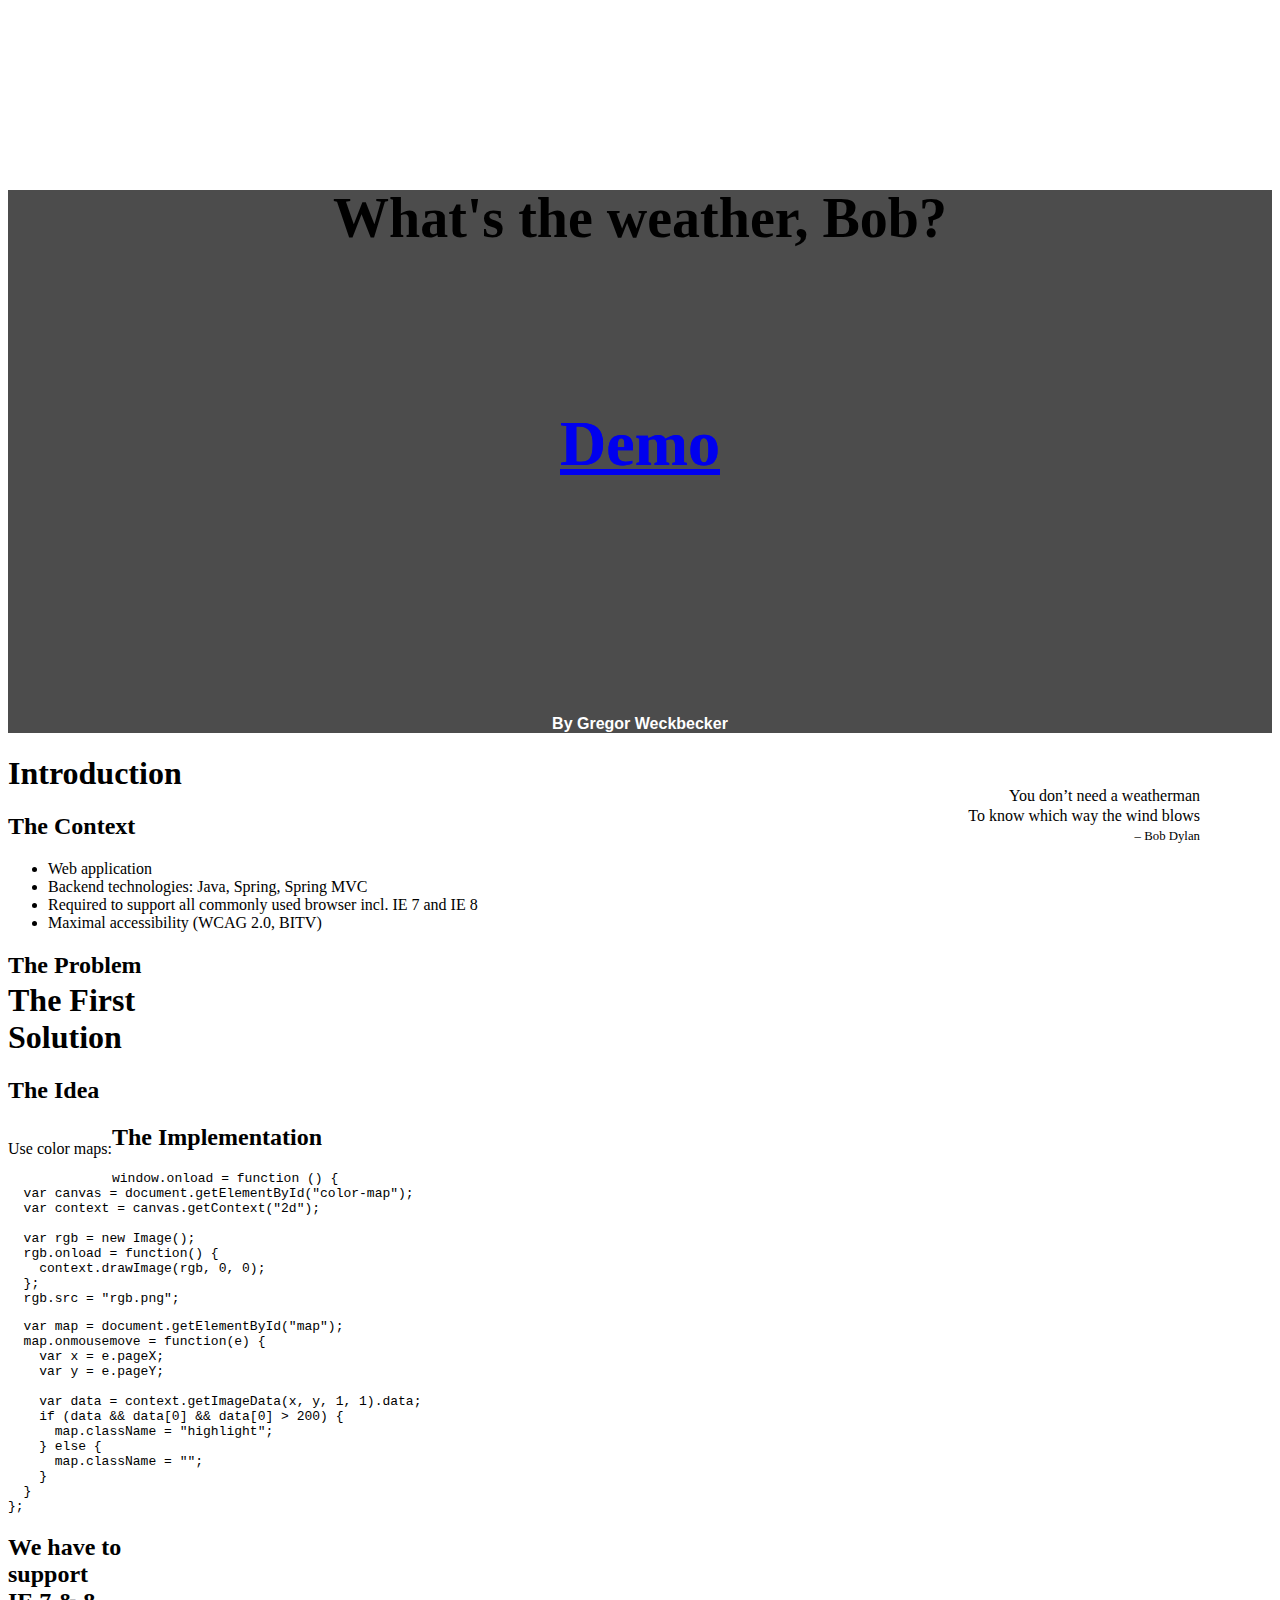
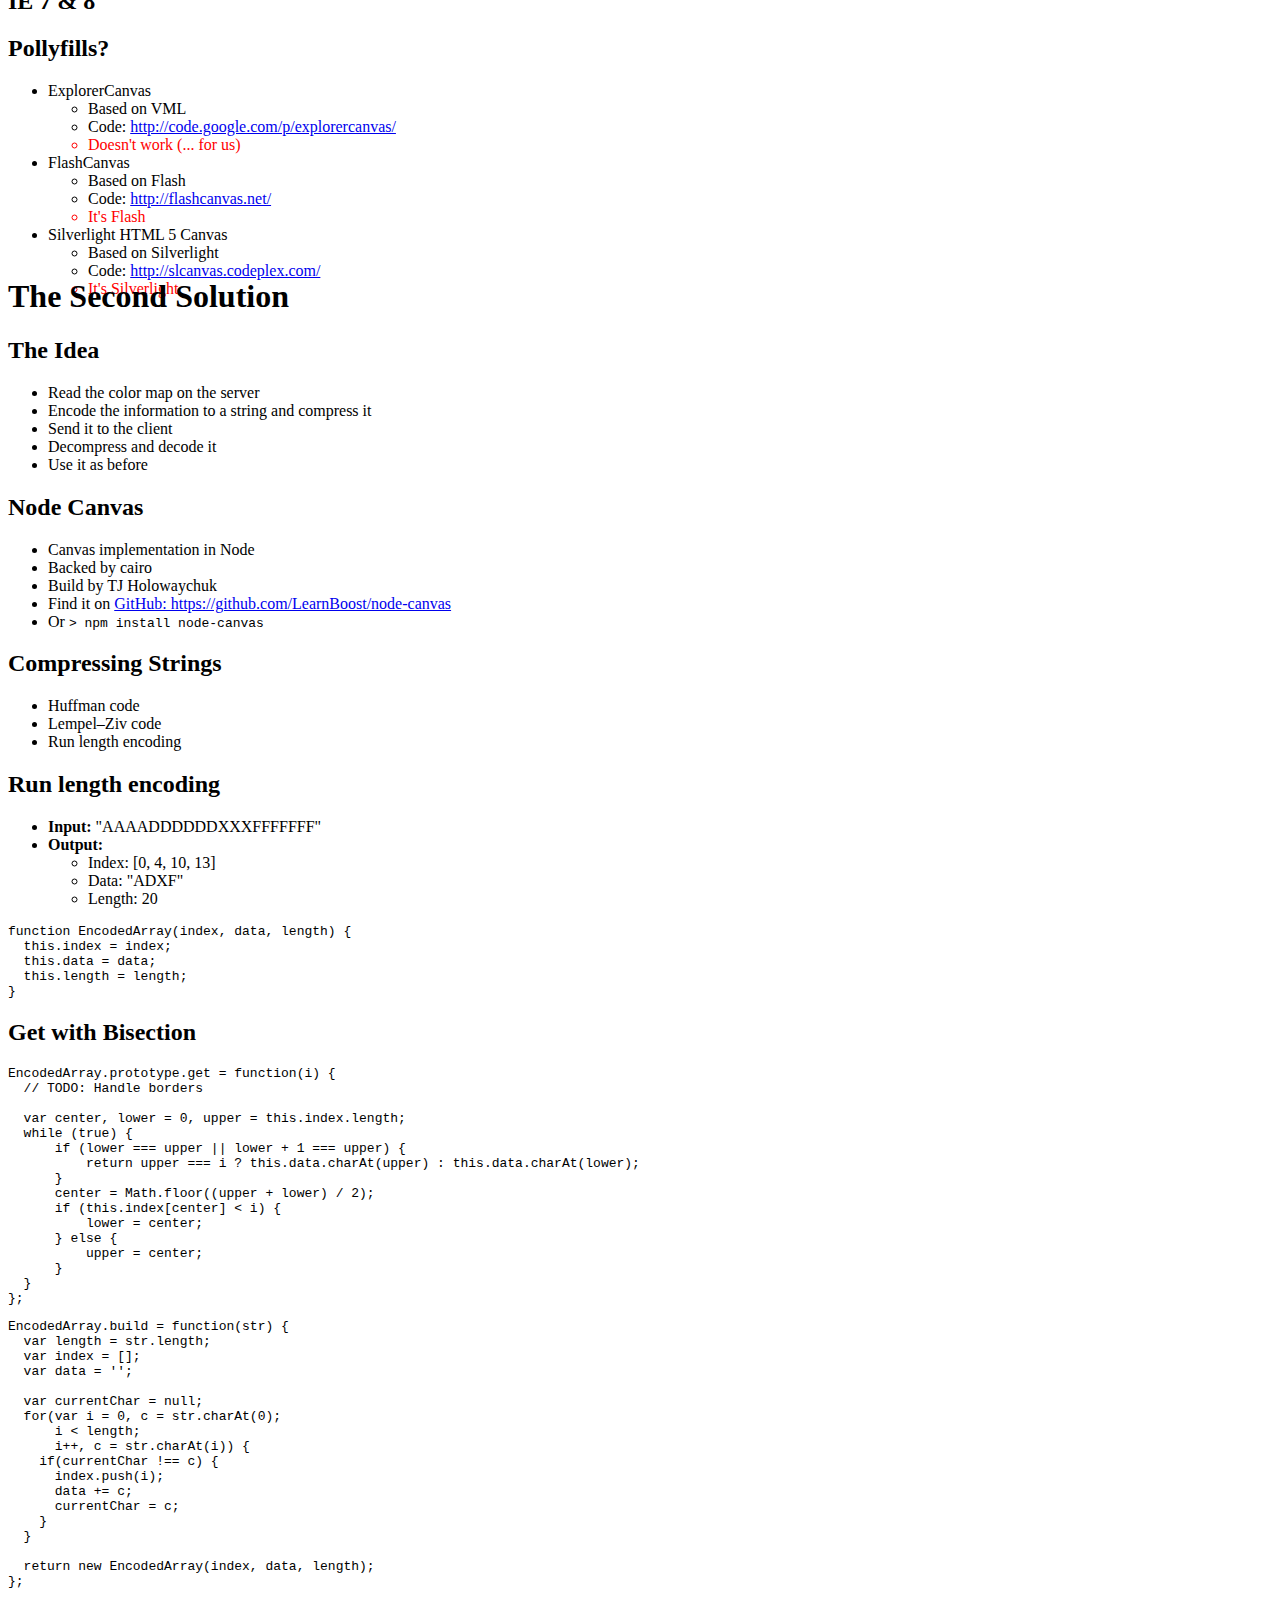
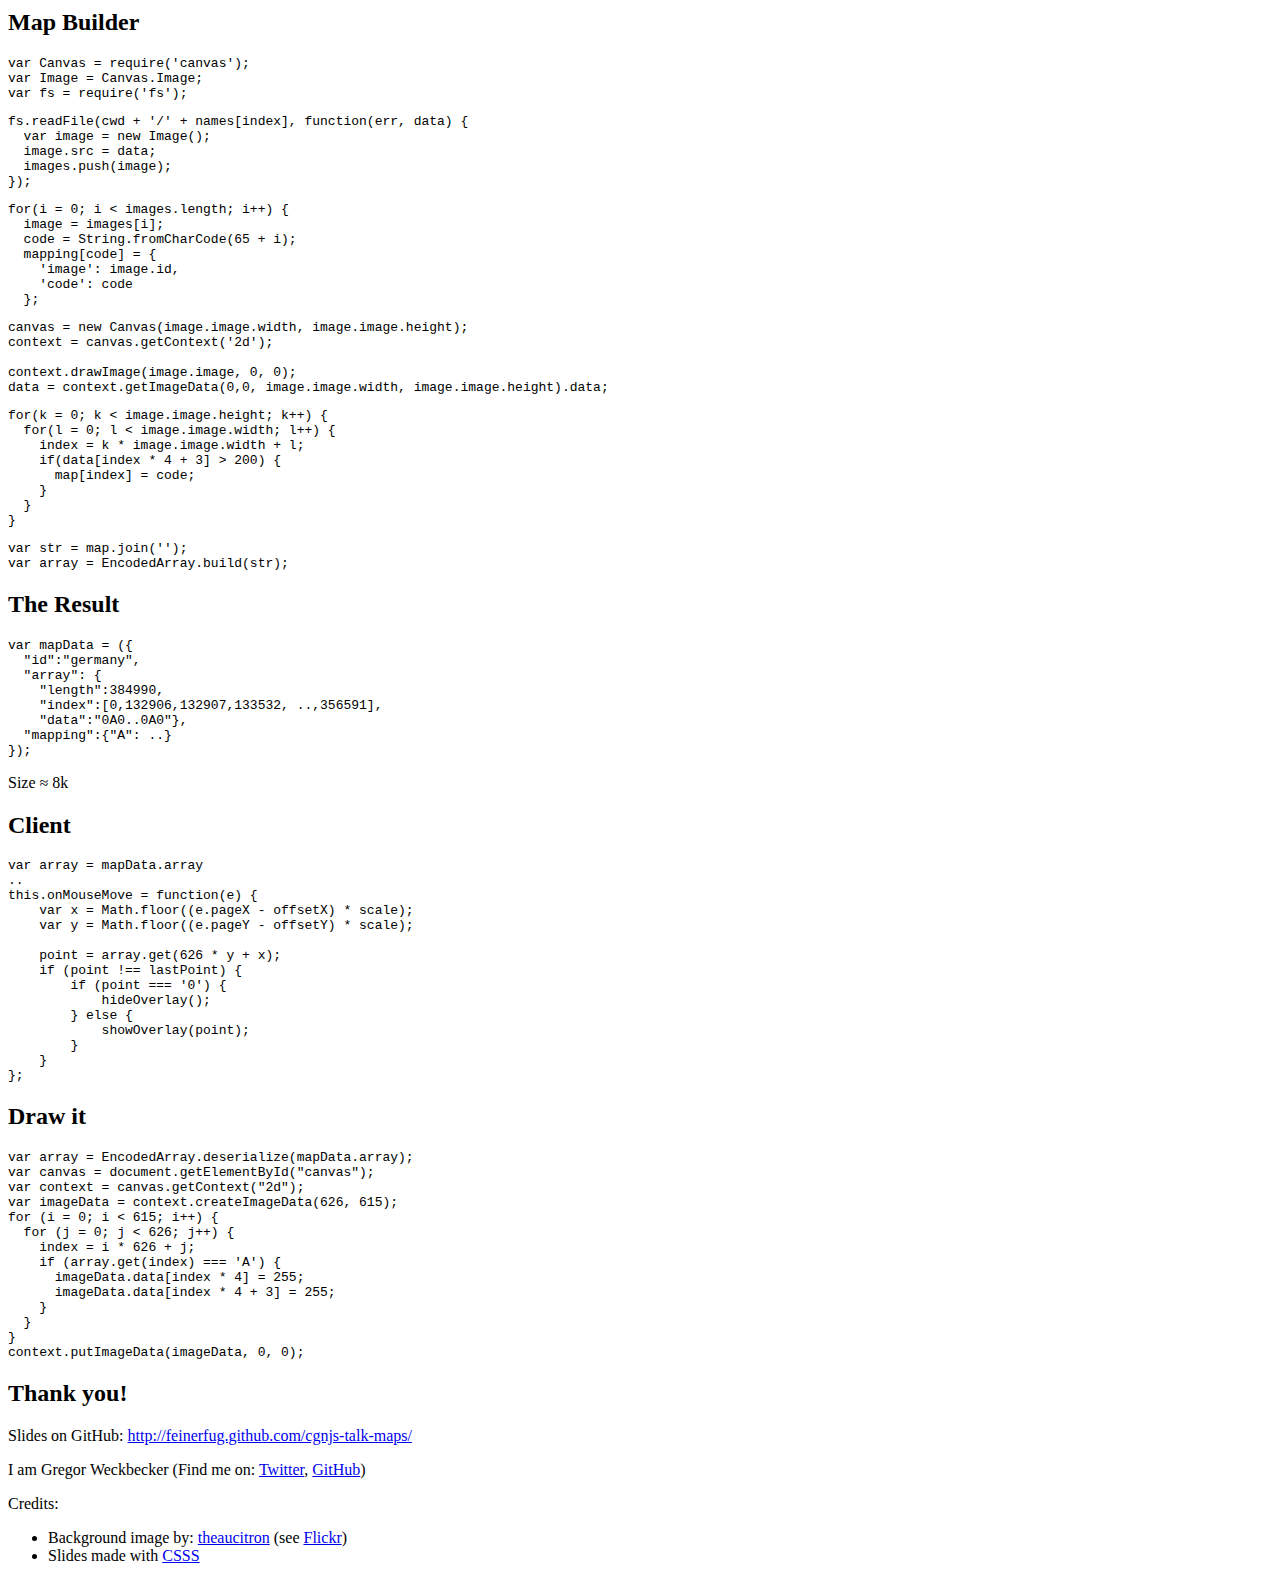
==== commit 93bcf87b: "final slides" ====
--- a/index.html
+++ b/index.html
@@ -73,16 +73,17 @@
 
       <section class="slide">
         <pre>
- var map = document.getElementById("map");
- map.onmousemove = function(e) {
-  var x = e.pageX;
-  var y = e.pageY;
-
-  var data = context.getImageData(x, y, 1, 1).data;
-  if (data && data[0] && data[0] > 200) {
-    map.className = "highlight";
-  } else {
-    map.className = "";
+  var map = document.getElementById("map");
+  map.onmousemove = function(e) {
+    var x = e.pageX;
+    var y = e.pageY;
+
+    var data = context.getImageData(x, y, 1, 1).data;
+    if (data && data[0] && data[0] > 200) {
+      map.className = "highlight";
+    } else {
+      map.className = "";
+    }
   }
 };
 </pre>
@@ -157,27 +158,20 @@
       <section class="slide">
         <h2>Compressing Strings</h2>
         <ul>
-          <li>
+          <li class="delayed">
             Huffman code
-            <ul>
-              <li>Theoretical best compression (in some sense ...)</li>
-              <li>Well known, widely used (JPEG, MPEG etc.) </li>
-              <li>Complex</li>
-            </ul>
           </li>
           <li class="delayed">
-            Range encoding
-            <ul>
-              <li>In worst case no compression</li>
-              <li>Well known, Not widely used</li>
-              <li>Easy to implement</li>
-            </ul>
-          </li>
-        </ul>
-      </section>
-
-      <section class="slide">
-        <h2>RangeEncodedArray</h2>
+            Lempel–Ziv code
+          </li>
+          <li class="delayed">
+            Run length encoding
+          </li>
+        </ul>
+      </section>
+
+      <section class="slide">
+        <h2>Run length encoding</h2>
         <ul>
           <li><strong>Input:</strong> "AAAADDDDDDXXXFFFFFFF"</li>
           <li><strong>Output:</strong>
@@ -190,7 +184,7 @@
         </ul>
 
 <pre class="delayed space2">
-function RangeEncodedArray(index, data, length) {
+function EncodedArray(index, data, length) {
   this.index = index;
   this.data = data;
   this.length = length;
@@ -201,7 +195,7 @@
       <section class="slide">
         <h2>Get with Bisection</h2>
 <pre>
-RangeEncodedArray.prototype.get = function(i) {
+EncodedArray.prototype.get = function(i) {
   // TODO: Handle borders
 
   var center, lower = 0, upper = this.index.length;
@@ -222,7 +216,7 @@
 
       <section class="slide">
         <pre>
-RangeEncodedArray.build = function(str) {
+EncodedArray.build = function(str) {
   var length = str.length;
   var index = [];
   var data = '';
@@ -238,7 +232,7 @@
     }
   }
 
-  return new RangeEncodedArray(index, data, length);
+  return new EncodedArray(index, data, length);
 };</pre>
       </section>
 
@@ -295,7 +289,7 @@
 
 <pre class="delayed space2">
 var str = map.join('');
-var array = RangeEncodedArray.build(str);
+var array = EncodedArray.build(str);
 </pre>
       </section>
 
@@ -337,6 +331,26 @@
       </section>
 
       <section class="slide">
+        <h2>Draw it</h2>
+<pre>
+var array = EncodedArray.deserialize(mapData.array);
+var canvas = document.getElementById("canvas");
+var context = canvas.getContext("2d");
+var imageData = context.createImageData(626, 615);
+for (i = 0; i < 615; i++) {
+  for (j = 0; j < 626; j++) {
+    index = i * 626 + j;
+    if (array.get(index) === 'A') {
+      imageData.data[index * 4] = 255;
+      imageData.data[index * 4 + 3] = 255;
+    }
+  }
+}
+context.putImageData(imageData, 0, 0);
+</pre>
+      </section>
+
+      <section class="slide">
         <h2 class="full-slide"><a href="demos/2/">Demo</a></h2>
       </section>
     </section>
